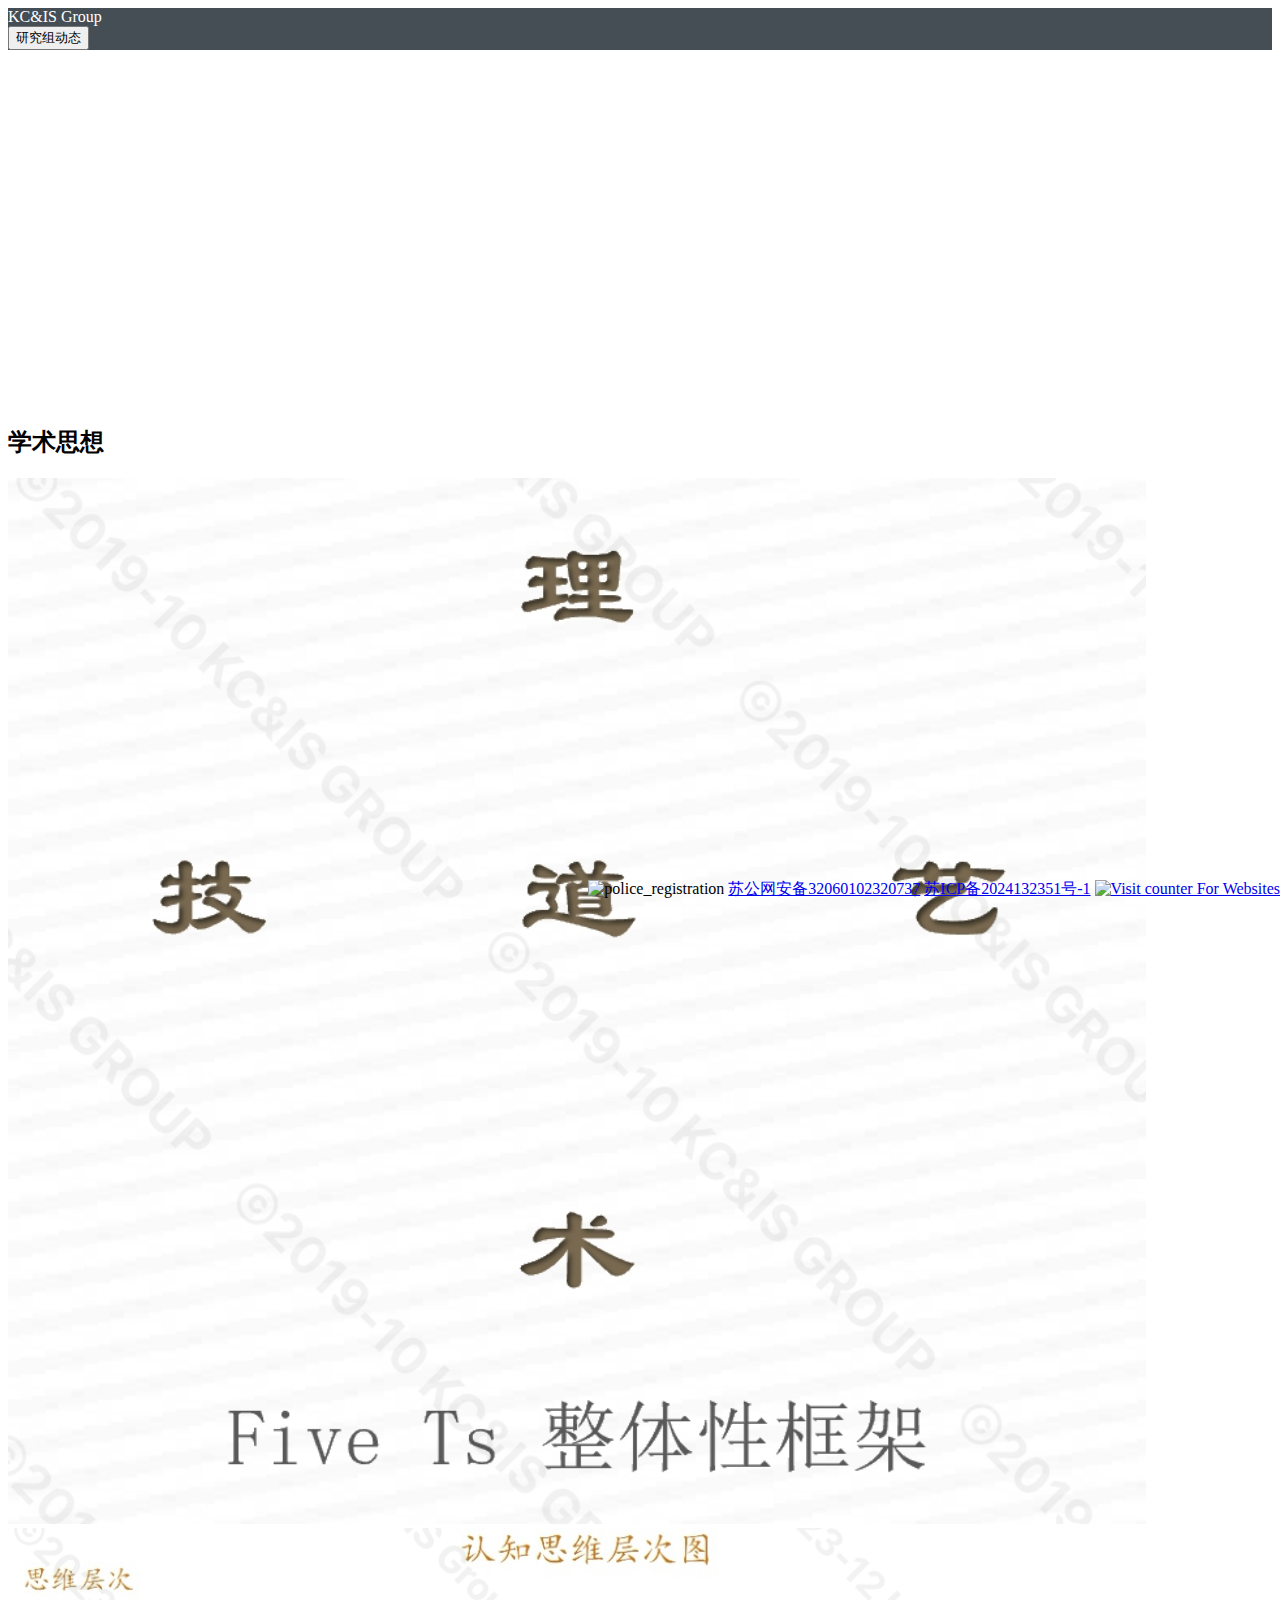
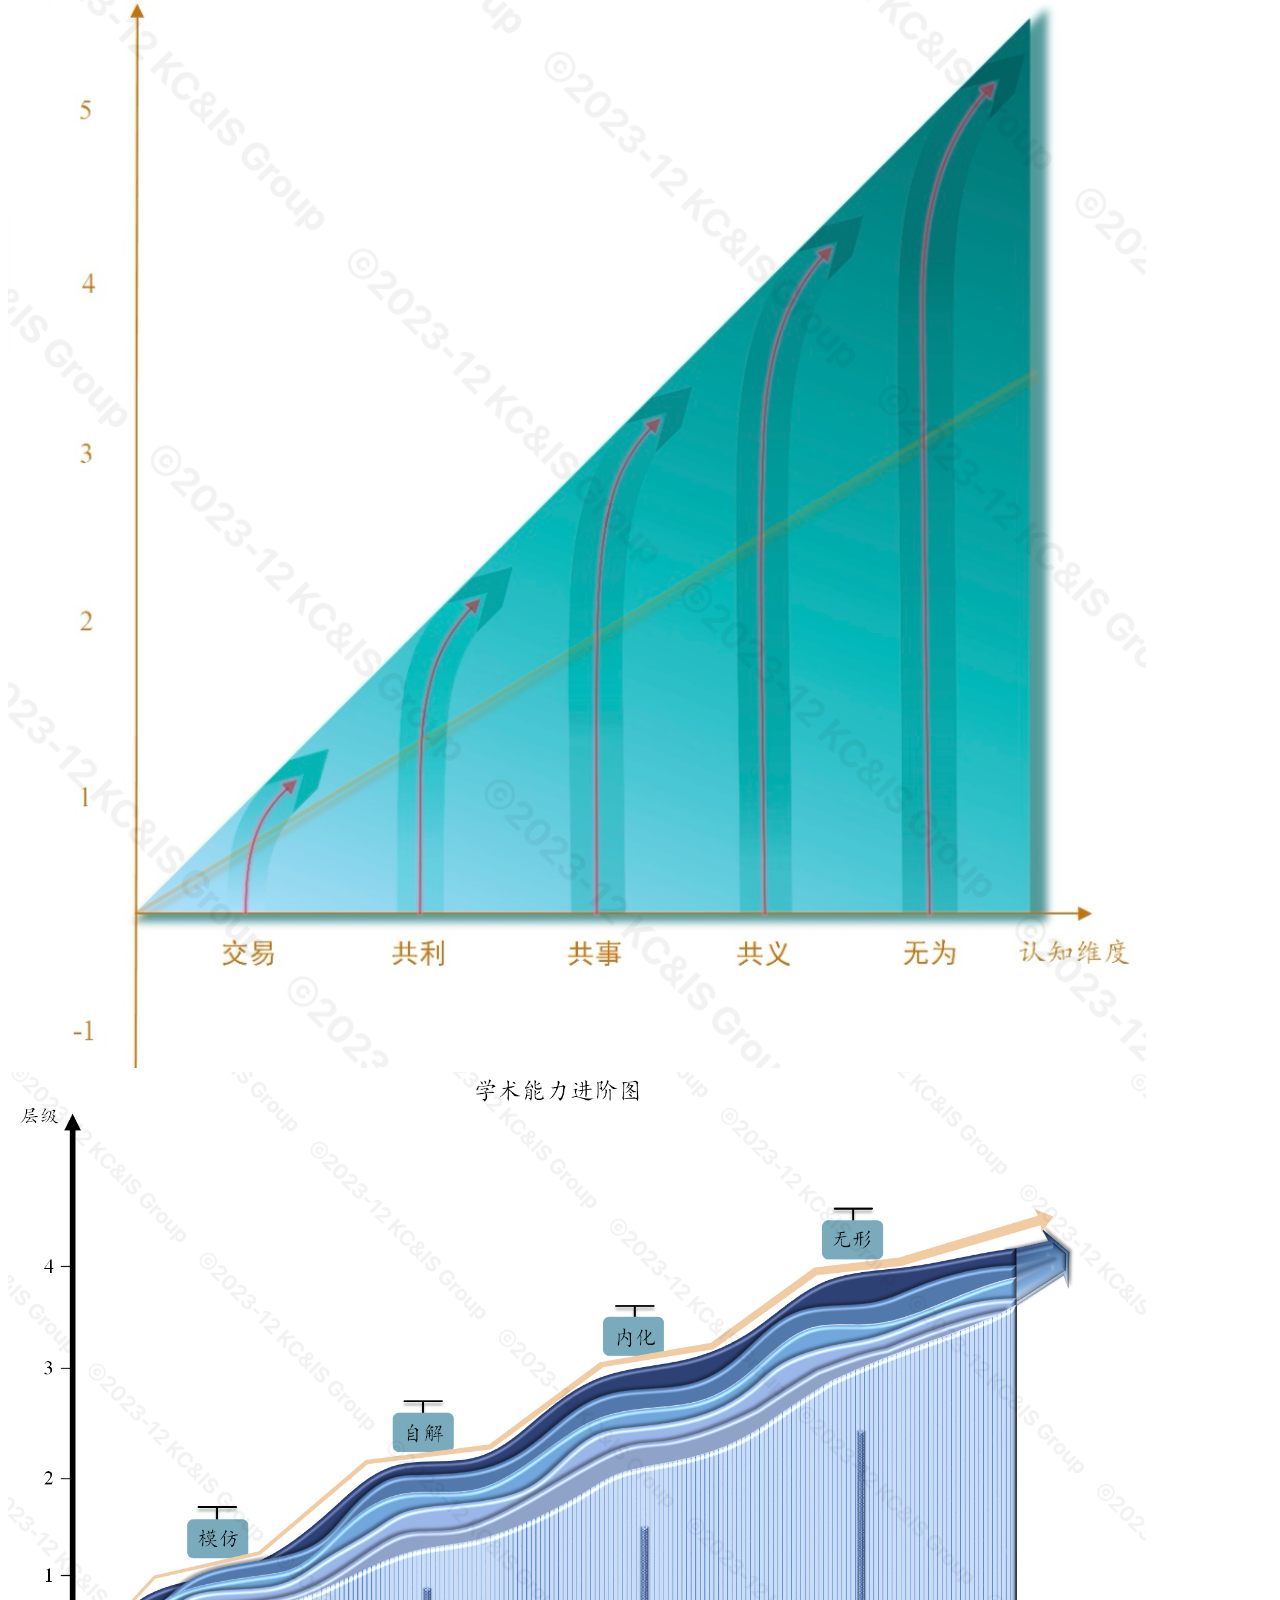
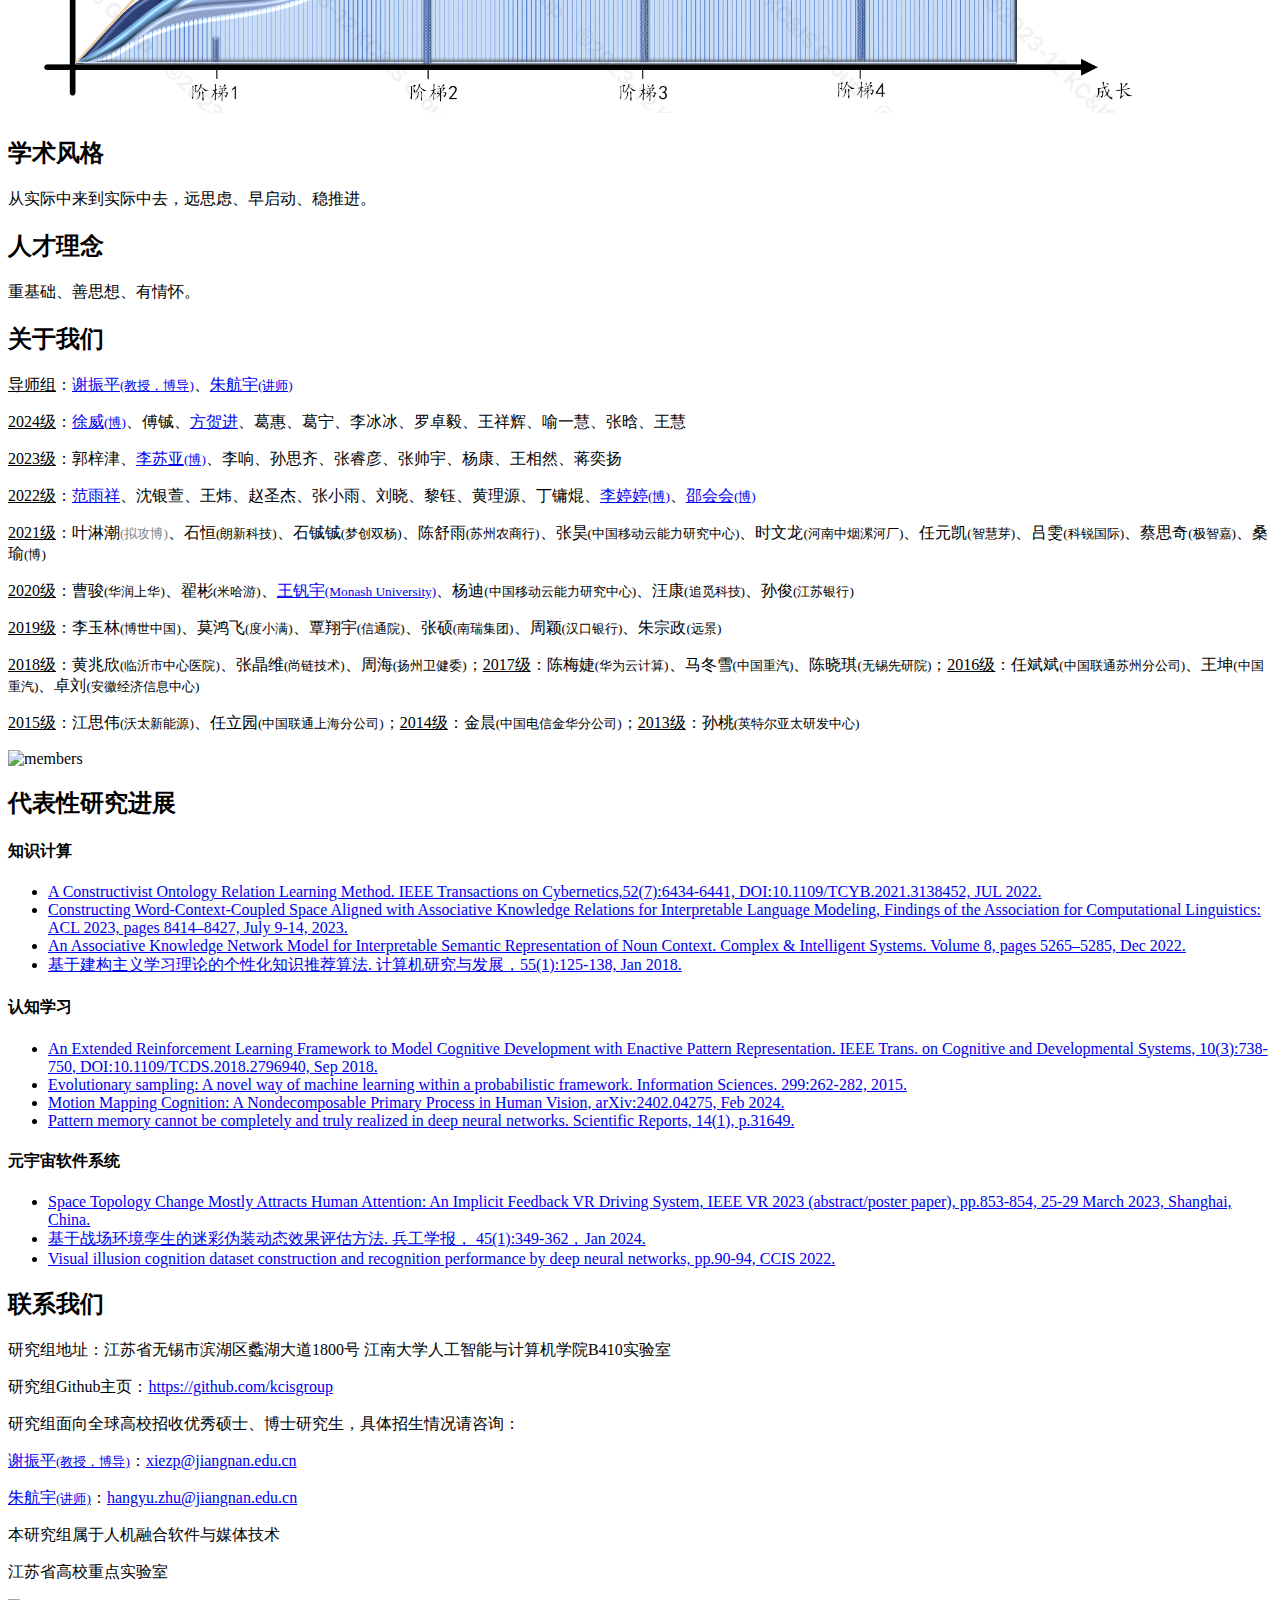
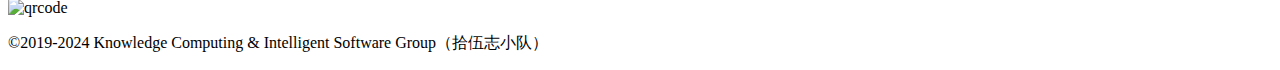
==== index.html @ 14004ed8 "Update member information." ====
<!DOCTYPE html>
<html lang="zh">
  <head>
    <meta charset="utf-8">
    <meta http-equiv="X-UA-Compatible" content="IE=edge">
    <title>KC&IS Group</title>
    <meta name="description" content="">
    <meta name="viewport" content="width=device-width, initial-scale=1">
    <meta name="robots" content="all,follow">
    <!-- Bootstrap CSS-->
    <link rel="stylesheet" href="vendor/bootstrap/css/bootstrap.min.css">
    <!-- Lightbox-->
    <link rel="stylesheet" href="vendor/lightbox2/css/lightbox.min.css">
    <!-- Parallax-->
    <link rel="stylesheet" href="vendor/onepage-scroll/onepage-scroll.css">
    <!-- theme stylesheet-->
    <link rel="stylesheet" href="css/style.blue.css" id="theme-stylesheet">
    <!-- Custom stylesheet - for your changes-->
    <link rel="stylesheet" href="css/custom.css">
    <!-- Favicon-->
    <link rel="icon" type="image/x-icon" href="/img/favicon.ico">
    <!-- Maintainer: Yuxiang Fan(2024-)-->
  </head>
  <body>
    <header class="navbar fixed-top" style="background-color: #454d55">
      <div class="navbar-brand" style="color: white">
        KC&IS Group
      </div>
      <div class="nav-item">
        <a href="/blog" target="_blank"><button class="btn btn-primary">研究组动态</button></a>
      </div>
    </header>
    <div class="main">
      <section class="bg-cover bg-center hero">
        <div id="title" class="position-relative z-index-1" style="opacity: 0.0; margin-right: 20px; margin-bottom: 20px">
          <div class="container text-left text-white">
            <p class="lead">Knowledge Computing & Intelligent Software Group</p>
            <h1 class="text-uppercase" style="font-size: 50pt">知识计算与智能软件研究组</h1>
          </div>
          <div class="container text-right">
            <img src="img/logo.png"  alt="logo" style="padding-top: 10%; width:40%;"/>
          </div>
        </div>
        <div class="scroll-btn link-scroll"><i class="fas fa-angle-double-down"></i></div>
      </section>
      <section>
        <div class="d-flex h-100 justify-content-center align-items-center">
          <div class="container-fluid mx-5">
            <div class="text-center mt-5">
              <h2 class="lined">学术思想</h2>
            </div>
            <div class="row justify-content-center align-items-center">
              <div class="col-md-4">
                <img src="img/concept_1.png" alt="concept_1" style="width: 90%"/>
              </div>
              <div class="col-md-4">
                <img src="img/concept_2.png" alt="concept_2" style="width: 90%"/>
              </div>
              <div class=" col-md-4">
                <img src="img/concept_3.png" alt="concept_3" style="width: 90%"/>
              </div>
            </div>
            <div class="row justify-content-center mt-4">
              <div class="col-md">
                <h2 class="lined text-center">学术风格</h2>
                <div class="container text-center">
                  <p>从实际中来到实际中去，远思虑、早启动、稳推进。</p>
                </div>
              </div>
              <div class="col-md">
                <h2 class="lined text-center">人才理念</h2>
                <div class="container text-center">
                  <p>重基础、善思想、有情怀。</p>
                </div>
              </div>
            </div>
          </div>
        </div>
      </section>
      <section class="bg-gray">
        <div class="d-flex h-100 justify-content-center align-items-center">
          <div class="container-fluid mx-5">
            <div class="row align-items-center">
              <div class="col-lg-9 mb-lg-0">
                <header class="text-center">
                  <h2 class="lined">关于我们</h2>
                </header>
                <p><u>导师组</u>：<a href="https://ai.jiangnan.edu.cn/info/1013/1511.htm" target="_blank">谢振平<small>(教授，博导)</small></a>、<a href="https://ai.jiangnan.edu.cn/info/1081/2945.htm" target="_blank">朱航宇<small>(讲师)</small></a></p>
                <p><u>2024级</u>：<a href="/blog/徐威/" target="_blank">徐威<small>(博)</small></a>、傅铖、<a href="https://xianyu39.github.io/blog/" target="_blank">方贺进</a>、葛惠、葛宁、李冰冰、罗卓毅、王祥辉、喻一慧、张晗、王慧</p>
                <p><u>2023级</u>：郭梓津、<a href="/blog/李苏亚/" target="_blank">李苏亚<small>(博)</small></a>、李响、孙思齐、张睿彦、张帅宇、杨康、王相然、蒋奕扬</p>
                <p><u>2022级</u>：<a href="/blog/范雨祥/" target="_blank">范雨祥</a>、沈银萱、王炜、赵圣杰、张小雨、刘晓、黎钰、黄理源、丁镛焜、<a href="/blog/李婷婷/" target="_blank">李婷婷<small>(博)</small></a>、<a href="/blog/邵会会/" target="_blank">邵会会<small>(博)</small></a></p>
                <p><u>2021级</u>：叶淋潮<small style="color: gray">(拟攻博)</small>、石恒<small>(朗新科技)</small>、石铖铖<small>(梦创双杨)</small>、陈舒雨<small>(苏州农商行)</small>、张昊<small>(中国移动云能力研究中心)</small>、时文龙<small>(河南中烟漯河厂)</small>、任元凯<small>(智慧芽)</small>、吕雯<small>(科锐国际)</small>、蔡思奇<small>(极智嘉)</small>、桑瑜<small>(博)</small></p>
                <p><u>2020级</u>：曹骏<small>(华润上华)</small>、翟彬<small>(米哈游)</small>、<a href="https://fanyuuwang.github.io" target="_blank">王钒宇<small>(Monash University)</small></a>、杨迪<small>(中国移动云能力研究中心)</small>、汪康<small>(追觅科技)</small>、孙俊<small>(江苏银行)</small></p>
                <p><u>2019级</u>：李玉林<small>(博世中国)</small>、莫鸿飞<small>(度小满)</small>、覃翔宇<small>(信通院)</small>、张硕<small>(南瑞集团)</small>、周颖<small>(汉口银行)</small>、朱宗政<small>(远景)</small></p>
                <p><u>2018级</u>：黄兆欣<small>(临沂市中心医院)</small>、张晶维<small>(尚链技术)</small>、周海<small>(扬州卫健委)</small>；<u>2017级</u>：陈梅婕<small>(华为云计算)</small>、马冬雪<small>(中国重汽)</small>、陈晓琪<small>(无锡先研院)</small>；<u>2016级</u>：任斌斌<small>(中国联通苏州分公司)</small>、王坤<small>(中国重汽)</small>、卓刘<small>(安徽经济信息中心)</small></p>
                <p><u>2015级</u>：江思伟<small>(沃太新能源)</small>、任立园<small>(中国联通上海分公司)</small>；<u>2014级</u>：金晨<small>(中国电信金华分公司)</small>；<u>2013级</u>：孙桃<small>(英特尔亚太研发中心)</small></p>
              </div>
              <div class="col-lg-3"><img src="img/member.jpg" alt="members" class="img-fluid rounded-circle d-block mx-auto"></div>
            </div>
          </div>
        </div>
      </section>
      <section>
        <div class="d-flex h-100 justify-content-center align-items-center mx-3">
          <div class="container-fluid">
            <header class="text-center mb-5">
              <h2 class="lined">代表性研究进展</h2>
            </header>
            <div class="row">
              <div class="col-md-4">
                <h4 class="lined lined-compact text-center">知识计算</h4>
                <ul>
                  <li><a href="/blog/a-constructivist-ontology-relation-learning-method/" target="_blank">A Constructivist Ontology Relation Learning Method. IEEE Transactions on Cybernetics,52(7):6434-6441, DOI:10.1109/TCYB.2021.3138452, JUL 2022.</a></li>
                  <li><a href="/blog/constructing-word-context-coupled-space-aligned-with-associative-knowledge-relations-for-interpretable-language-modeling/" target="_blank">Constructing Word-Context-Coupled Space Aligned with Associative Knowledge Relations for Interpretable Language Modeling, Findings of the Association for Computational Linguistics: ACL 2023, pages 8414–8427, July 9-14, 2023.</a></li>
                  <li><a href="/blog/an-associative-knowledge-network-model-for-interpretable-semantic-representation-of-noun-context/" target="_blank">An Associative Knowledge Network Model for Interpretable Semantic Representation of Noun Context. Complex & Intelligent Systems. Volume 8, pages 5265–5285, Dec 2022.</a></li>
                  <li><a href="/blog/基于建构主义学习理论的个性化知识推荐算法/" target="_blank">基于建构主义学习理论的个性化知识推荐算法. 计算机研究与发展，55(1):125-138, Jan 2018.</a></li>
                </ul>
              </div>
              <div class="col-md-4">
                <h4 class="lined lined-compact text-center">认知学习</h4>
                <ul>
                  <li><a href="/blog/an-extended-reinforcement-learning-framework-to-model-cognitive-development-with-enactive-pattern-representation/" target="_blank">An Extended Reinforcement Learning Framework to Model Cognitive Development with Enactive Pattern Representation. IEEE Trans. on Cognitive and Developmental Systems, 10(3):738-750, DOI:10.1109/TCDS.2018.2796940, Sep 2018.</a></li>
                  <li><a href="/blog/evolutionary-sampling-a-novel-way-of-machine-learning-within-a-probabilistic-framework/" target="_blank">Evolutionary sampling: A novel way of machine learning within a probabilistic framework. Information Sciences. 299:262-282, 2015.</a></li>
                  <li><a href="/blog/motion-mapping-cognition-a-nondecomposable-primary-process-in-human-vision/" target="_blank">Motion Mapping Cognition: A Nondecomposable Primary Process in Human Vision, arXiv:2402.04275, Feb 2024.</a></li>
                  <li><a href="/blog/pattern-memory-cannot-be-completely-and-truly-realized-in-deep-neural-networks/" target="_blank">Pattern memory cannot be completely and truly realized in deep neural networks. Scientific Reports, 14(1), p.31649.</a></li>
                </ul>
              </div>
              <div class="col-md-4">
                <h4 class="lined lined-compact text-center">元宇宙软件系统</h4>
                <ul>
                  <li><a href="/blog/space-topology-change-mostly-attracts-human-attention-an-implicit-feedback-vr-driving-system/" target="_blank">Space Topology Change Mostly Attracts Human Attention: An Implicit Feedback VR Driving System, IEEE VR 2023 (abstract/poster paper), pp.853-854, 25-29 March 2023, Shanghai, China.</a></li>
                  <li><a href="/blog/基于战场环境孪生的迷彩伪装动态效果评估方法/" target="_blank">基于战场环境孪生的迷彩伪装动态效果评估方法. 兵工学报， 45(1):349-362，Jan 2024.</a></li>
                  <li><a href="/blog/visual-illusion-cognition-dataset-construction-and-recognition-performance-by-deep-neural-networks/" target="_blank">Visual illusion cognition dataset construction and recognition performance by deep neural networks, pp.90-94, CCIS 2022.</a></li>
                </ul>
              </div>
            </div>
          </div>
        </div>
      </section>
      <section class="bg-gray">
        <div class="d-flex h-100 align-items-center">
          <div class="container">
            <header class="text-center mb-5">
              <h2 class="text-uppercase lined">联系我们</h2>
            </header>
            <div class="row">
              <div class="col-lg-6">
                <p>研究组地址：江苏省无锡市滨湖区蠡湖大道1800号 江南大学人工智能与计算机学院B410实验室</p>
                <p>研究组Github主页：<a href="https://github.com/kcisgroup">https://github.com/kcisgroup</a></p>
                <p>研究组面向全球高校招收优秀硕士、博士研究生，具体招生情况请咨询：</p>
                <p><a href="https://ai.jiangnan.edu.cn/info/1013/1511.htm">谢振平<small>(教授，博导)</small></a>：<a href="mailto:xiezp@jiangnan.edu.cn">xiezp@jiangnan.edu.cn</a></p>
                <p><a href="https://ai.jiangnan.edu.cn/info/1081/2945.htm">朱航宇<small>(讲师)</small></a>：<a href="mailto:hangyu.zhu@jiangnan.edu.cn">hangyu.zhu@jiangnan.edu.cn</a></p>
              </div>
              <div class="col-lg-4 container text-center">
                <p>本研究组属于人机融合软件与媒体技术</p>
                <p>江苏省高校重点实验室</p>
                <img src="img/qrcode.jpg" alt="qrcode" style="width: 70%" />
              </div>
            </div>
          </div>
          <div class="fixed-counter">
            <img src="img/police_registration.jpg" alt="police_registration" width="15px" />
            <a href="https://beian.mps.gov.cn/" rel="noreferrer" target="_blank">苏公网安备32060102320737</a >
            <a href="https://beian.miit.gov.cn/" target="_blank">苏ICP备2024132351号-1</a>
            <a href="https://www.hitwebcounter.com" target="_blank">
              <img src="https://hitwebcounter.com/counter/counter.php?page=16559920&style=0005&nbdigits=5&type=page&initCount=0" title="Counter Widget" Alt="Visit counter For Websites" />
            </a>
          </div>
        </div>
      </section>
      <footer class="mb-3 ml-2 fixed-bottom">
        <div class="row">
          <div class="col-lg-6 text-center text-lg-left">
            <p class="font-italic text-gray">&copy;2019-2024 Knowledge Computing & Intelligent Software Group（拾伍志小队）</p>
          </div>
        </div>
      </footer>
    </div>
    <!-- JavaScript files-->
    <script src="vendor/jquery/jquery.min.js"></script>
    <script src="vendor/bootstrap/js/bootstrap.bundle.min.js"></script>
    <script>
      $(document).ready(function(){
        $("#title").animate({
          opacity: '1.0',
          left: '20px',
          top: '20px'
        }, 1500);
      });
    </script>
    <script src="vendor/onepage-scroll/jquery.onepage-scroll.min.js"></script>
    <script src="vendor/lightbox2/js/lightbox.min.js"></script>
    <script src="js/front.js"></script>
  </body>
</html>
---- css/custom.css ----
/* your styles go here */
.fixed-counter {
    position: absolute;
    bottom: 0;
    right: 0;
    width: auto;
    height: auto;
}
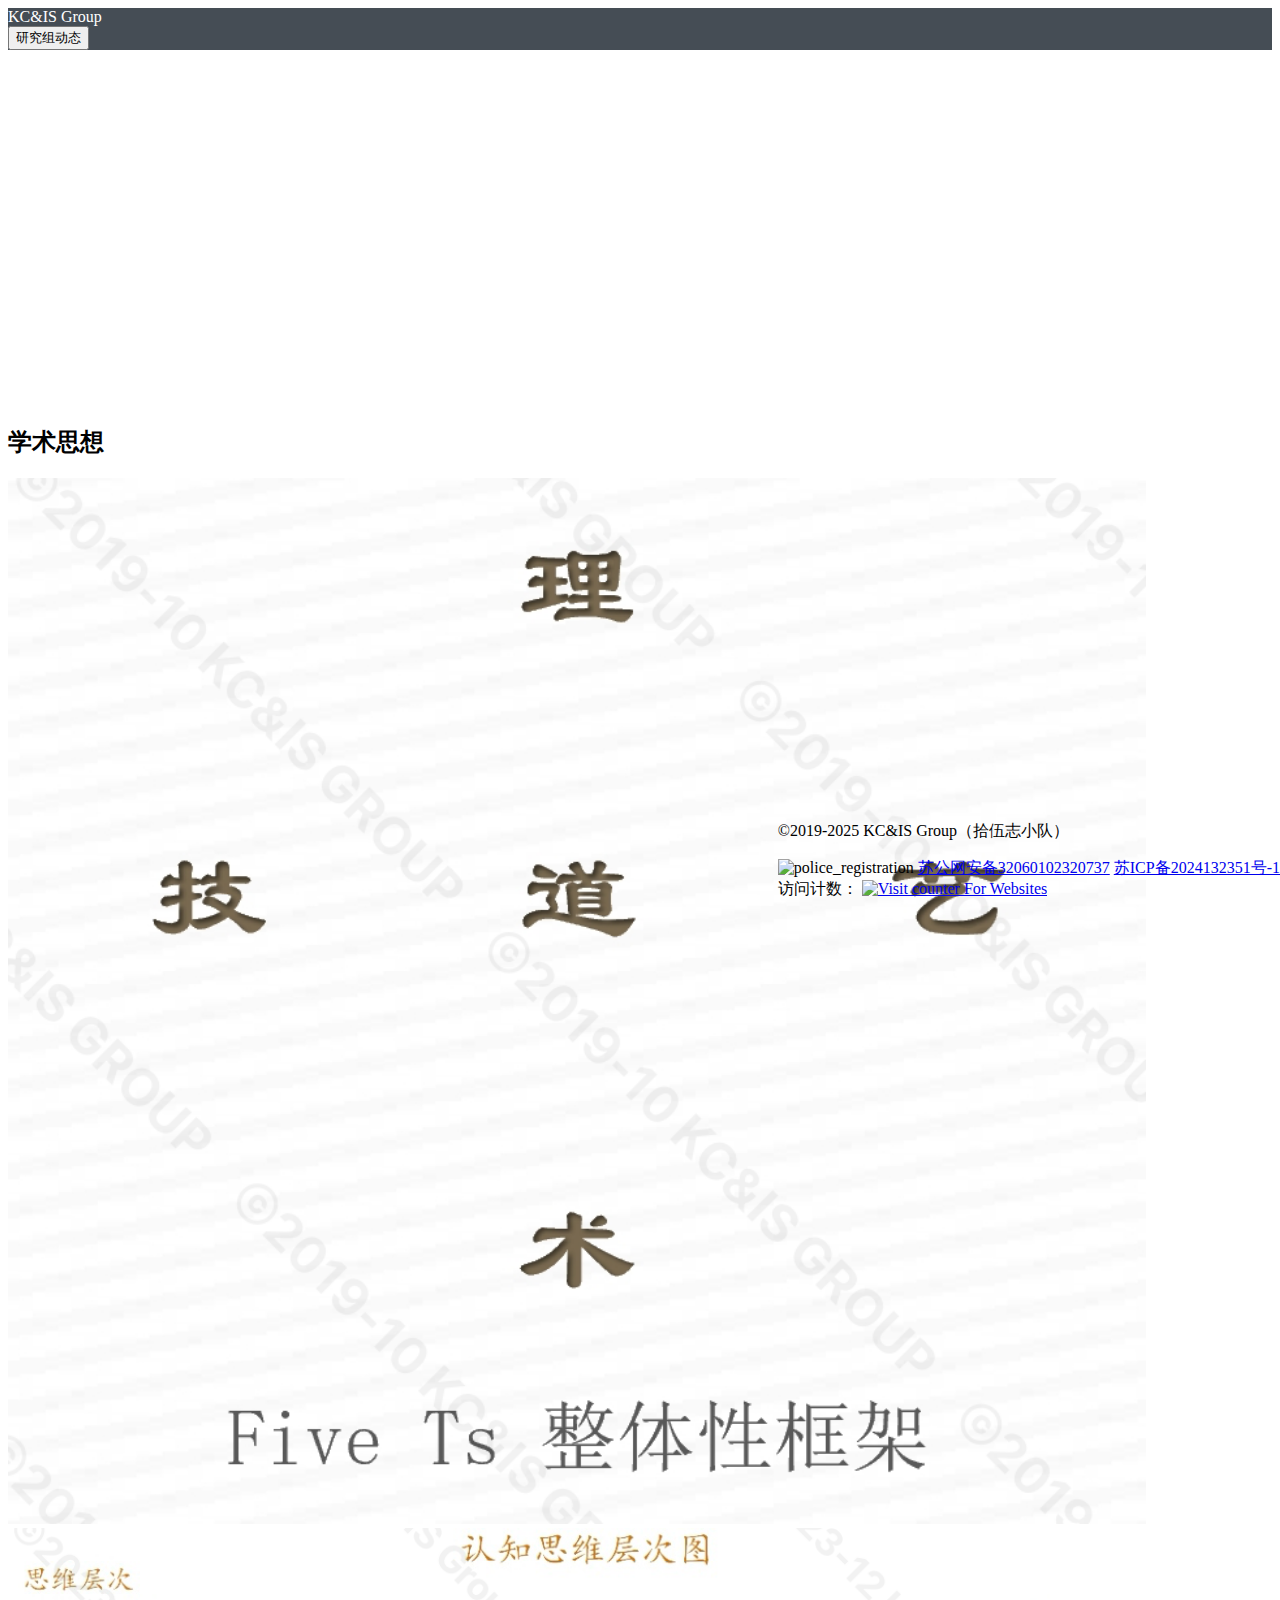
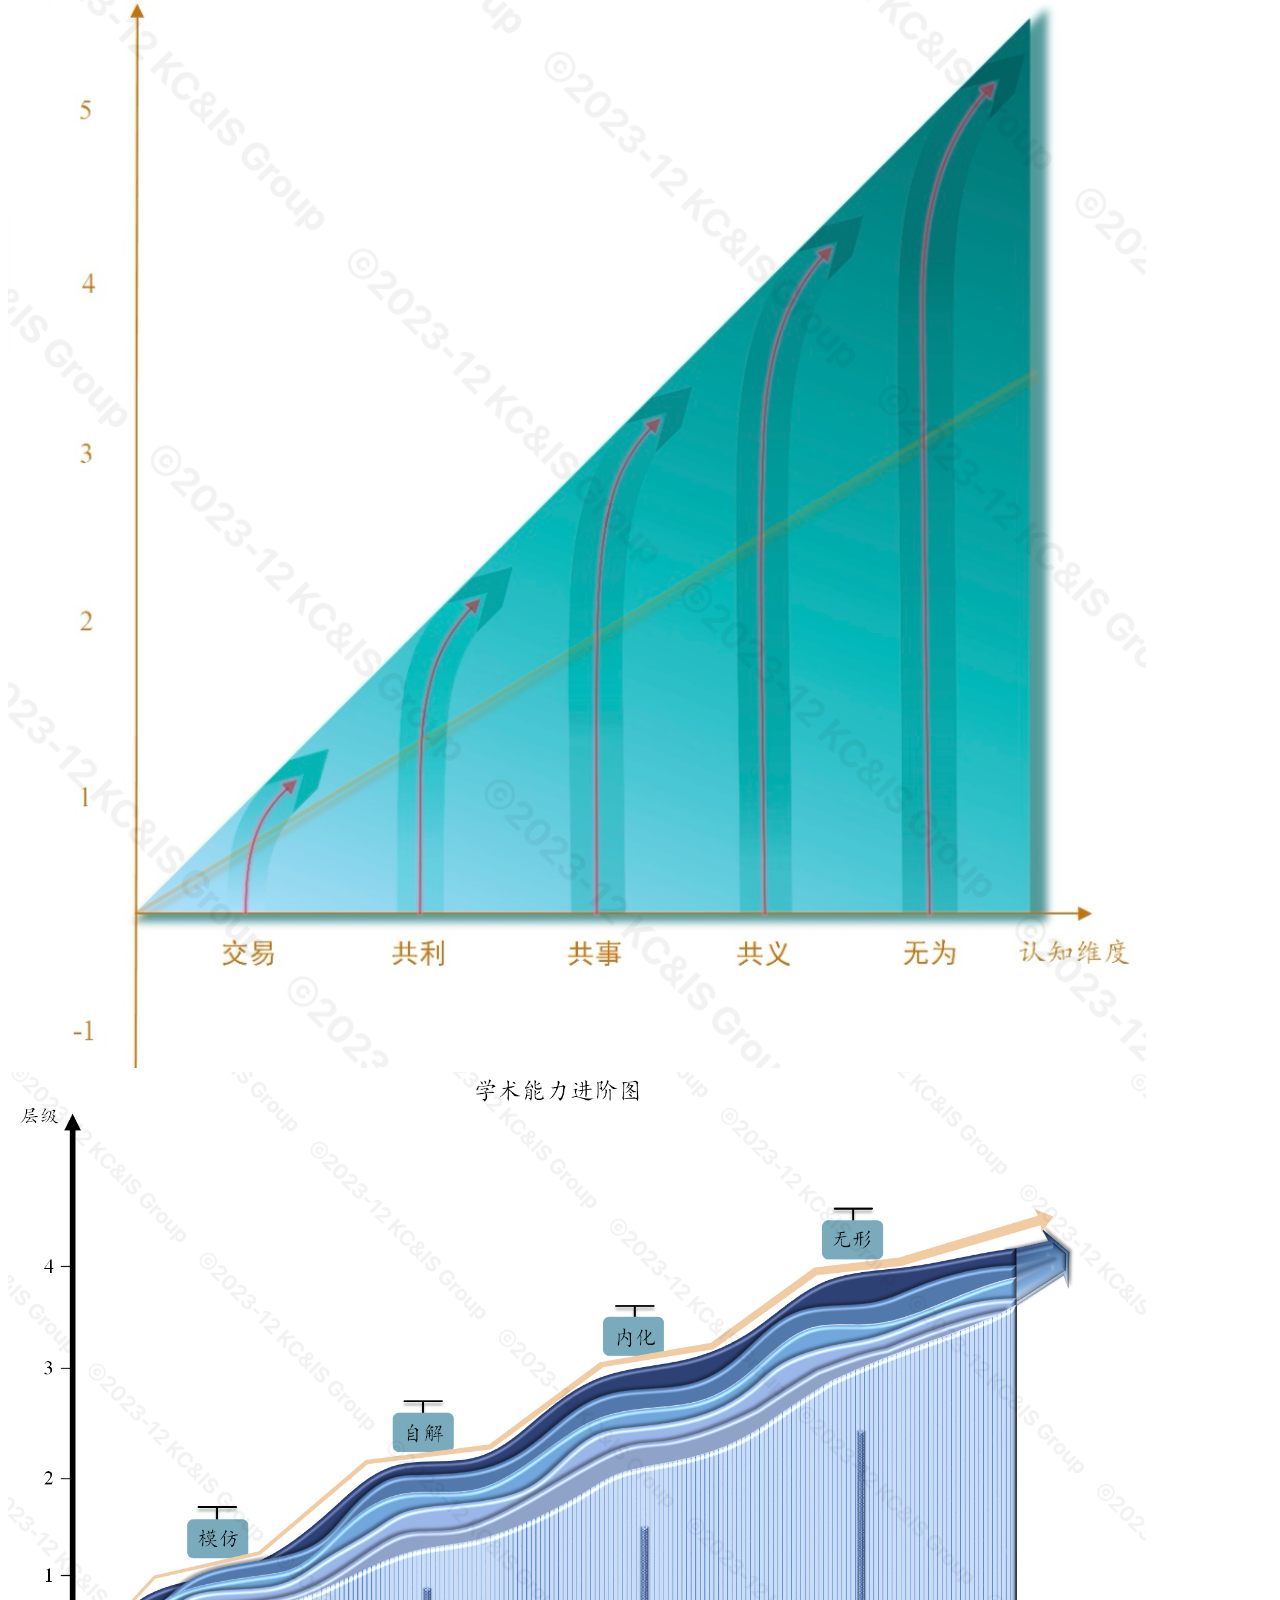
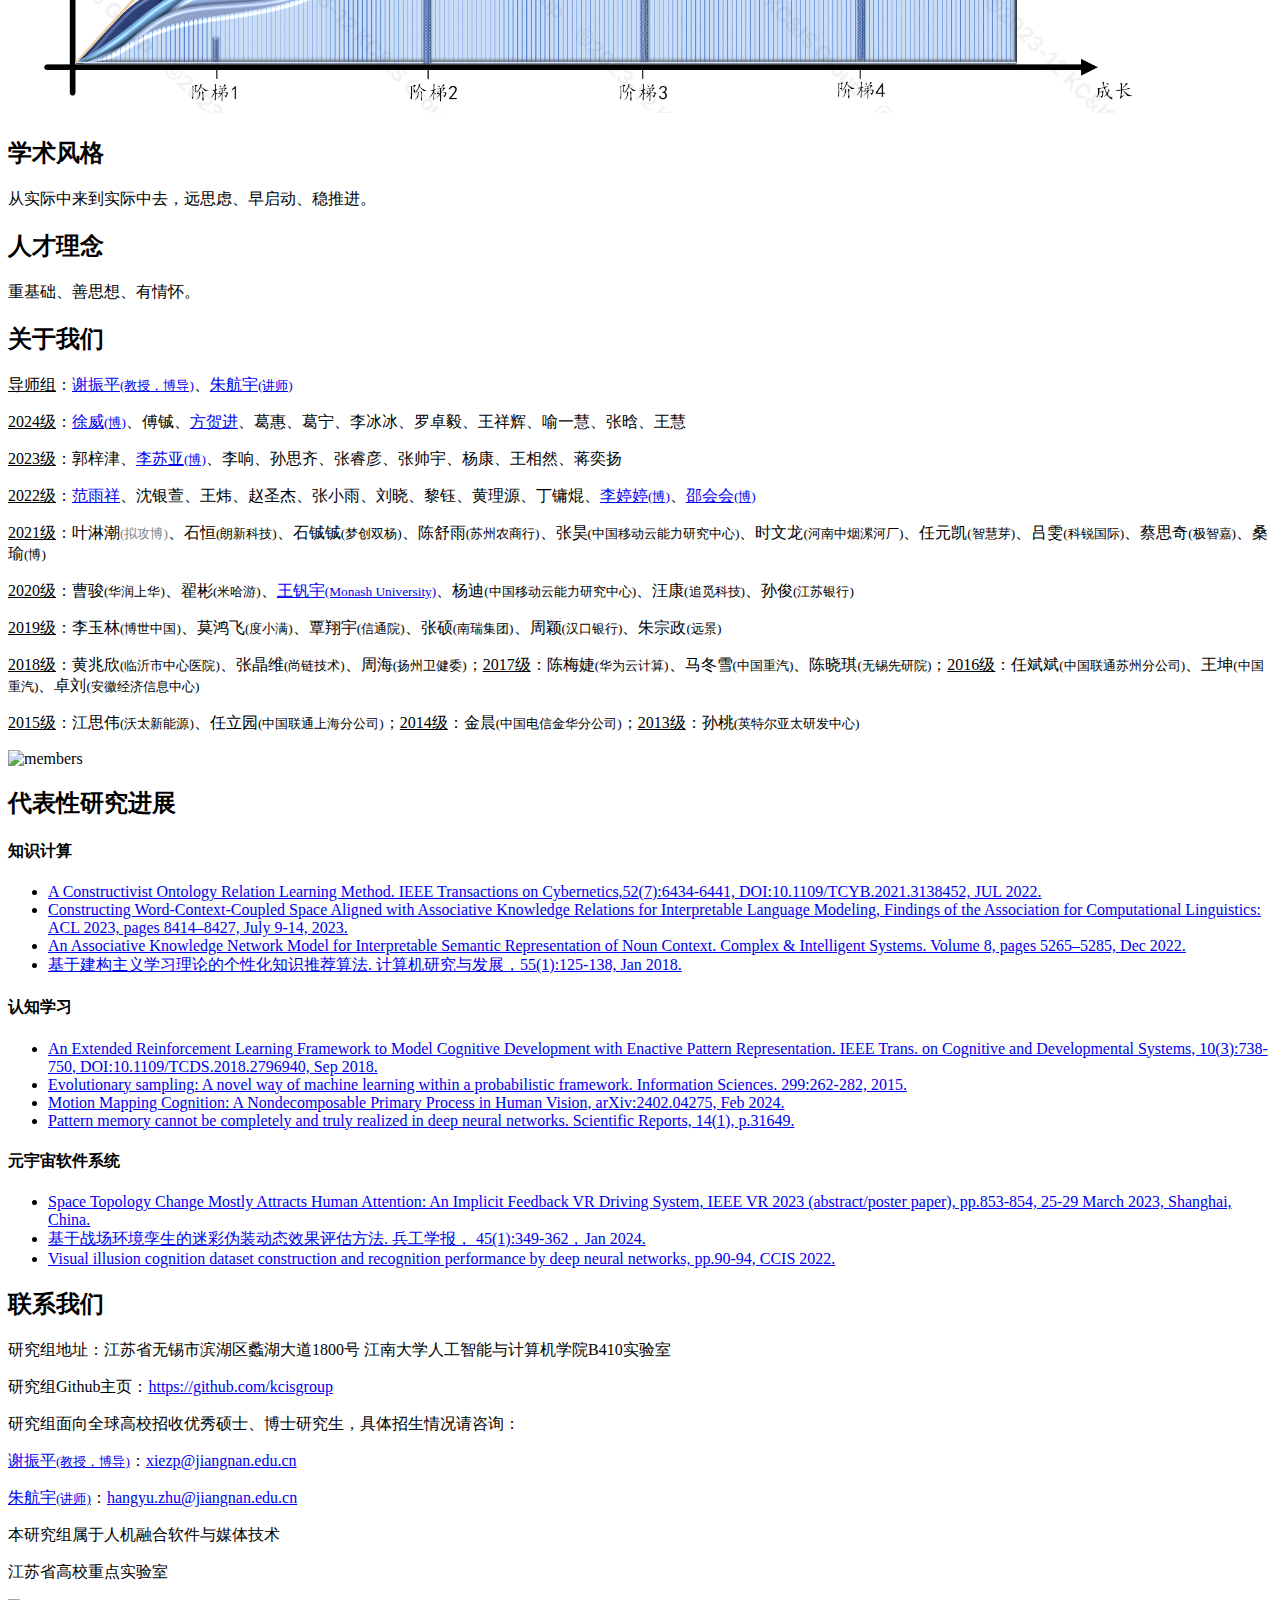
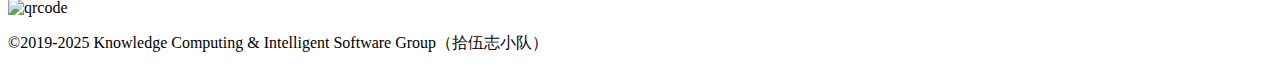
==== commit 2d0f348e: "Minor footer style fix." ====
--- a/index.html
+++ b/index.html
@@ -158,20 +158,28 @@
               </div>
             </div>
           </div>
-          <div class="fixed-counter">
-            <img src="img/police_registration.jpg" alt="police_registration" width="15px" />
-            <a href="https://beian.mps.gov.cn/" rel="noreferrer" target="_blank">苏公网安备32060102320737</a >
-            <a href="https://beian.miit.gov.cn/" target="_blank">苏ICP备2024132351号-1</a>
-            <a href="https://www.hitwebcounter.com" target="_blank">
-              <img src="https://hitwebcounter.com/counter/counter.php?page=16559920&style=0005&nbdigits=5&type=page&initCount=0" title="Counter Widget" Alt="Visit counter For Websites" />
-            </a>
-          </div>
-        </div>
-      </section>
-      <footer class="mb-3 ml-2 fixed-bottom">
+          <div class="fixed-counter text-right small">
+            <div class="d-block d-lg-none">
+              <p class="font-italic text-gray">&copy;2019-2025 KC&IS Group（拾伍志小队）</p>
+            </div>
+            <div>
+              <img src="img/police_registration.jpg" alt="police_registration" width="15px" />
+              <a href="https://beian.mps.gov.cn/" rel="noreferrer" target="_blank">苏公网安备32060102320737</a >
+              <a href="https://beian.miit.gov.cn/" target="_blank">苏ICP备2024132351号-1</a>
+            </div>
+            <div>
+              访问计数：
+              <a href="https://www.hitwebcounter.com" target="_blank">
+                <img src="https://hitwebcounter.com/counter/counter.php?page=16559920&style=0005&nbdigits=5&type=page&initCount=0" title="Counter Widget" Alt="Visit counter For Websites" />
+              </a>
+            </div>
+          </div>
+        </div>
+      </section>
+      <footer class="mb-3 ml-2 fixed-bottom d-none d-lg-block">
         <div class="row">
           <div class="col-lg-6 text-center text-lg-left">
-            <p class="font-italic text-gray">&copy;2019-2024 Knowledge Computing & Intelligent Software Group（拾伍志小队）</p>
+            <p class="font-italic text-gray">&copy;2019-2025 Knowledge Computing & Intelligent Software Group（拾伍志小队）</p>
           </div>
         </div>
       </footer>
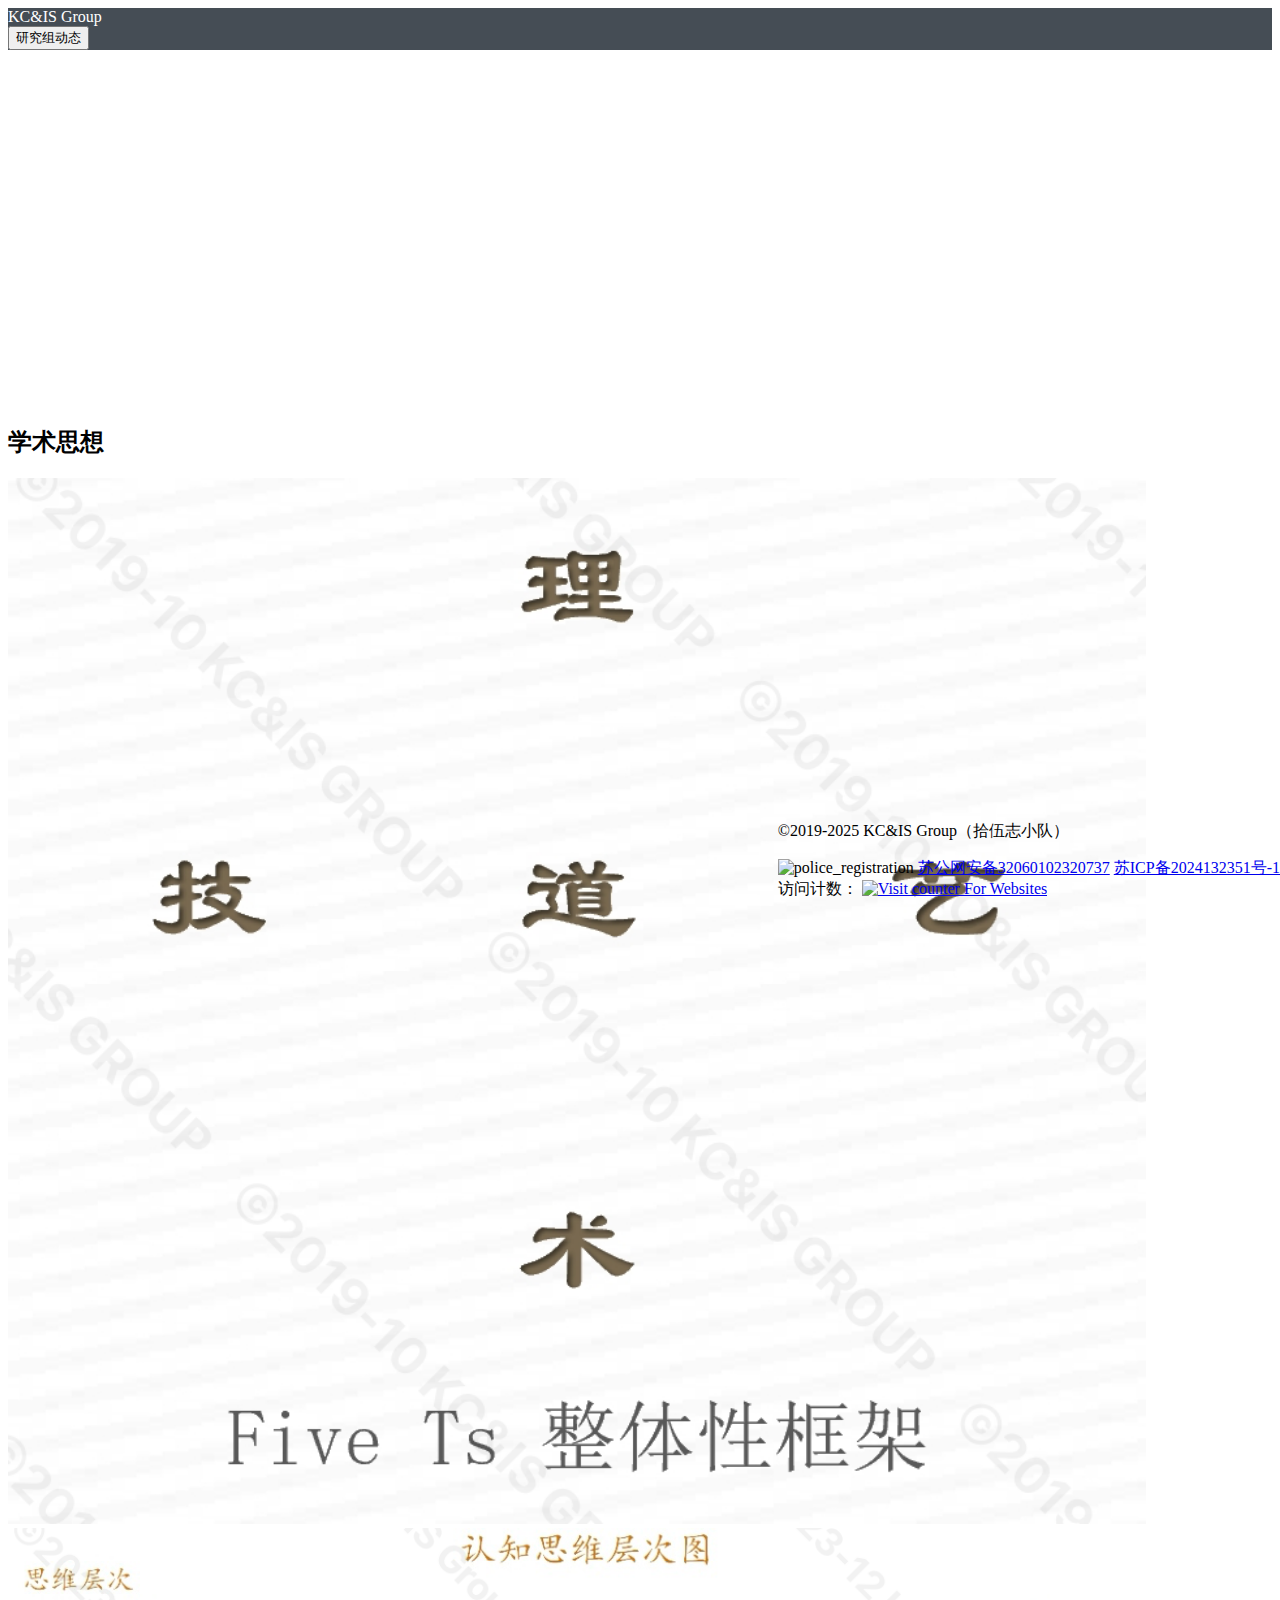
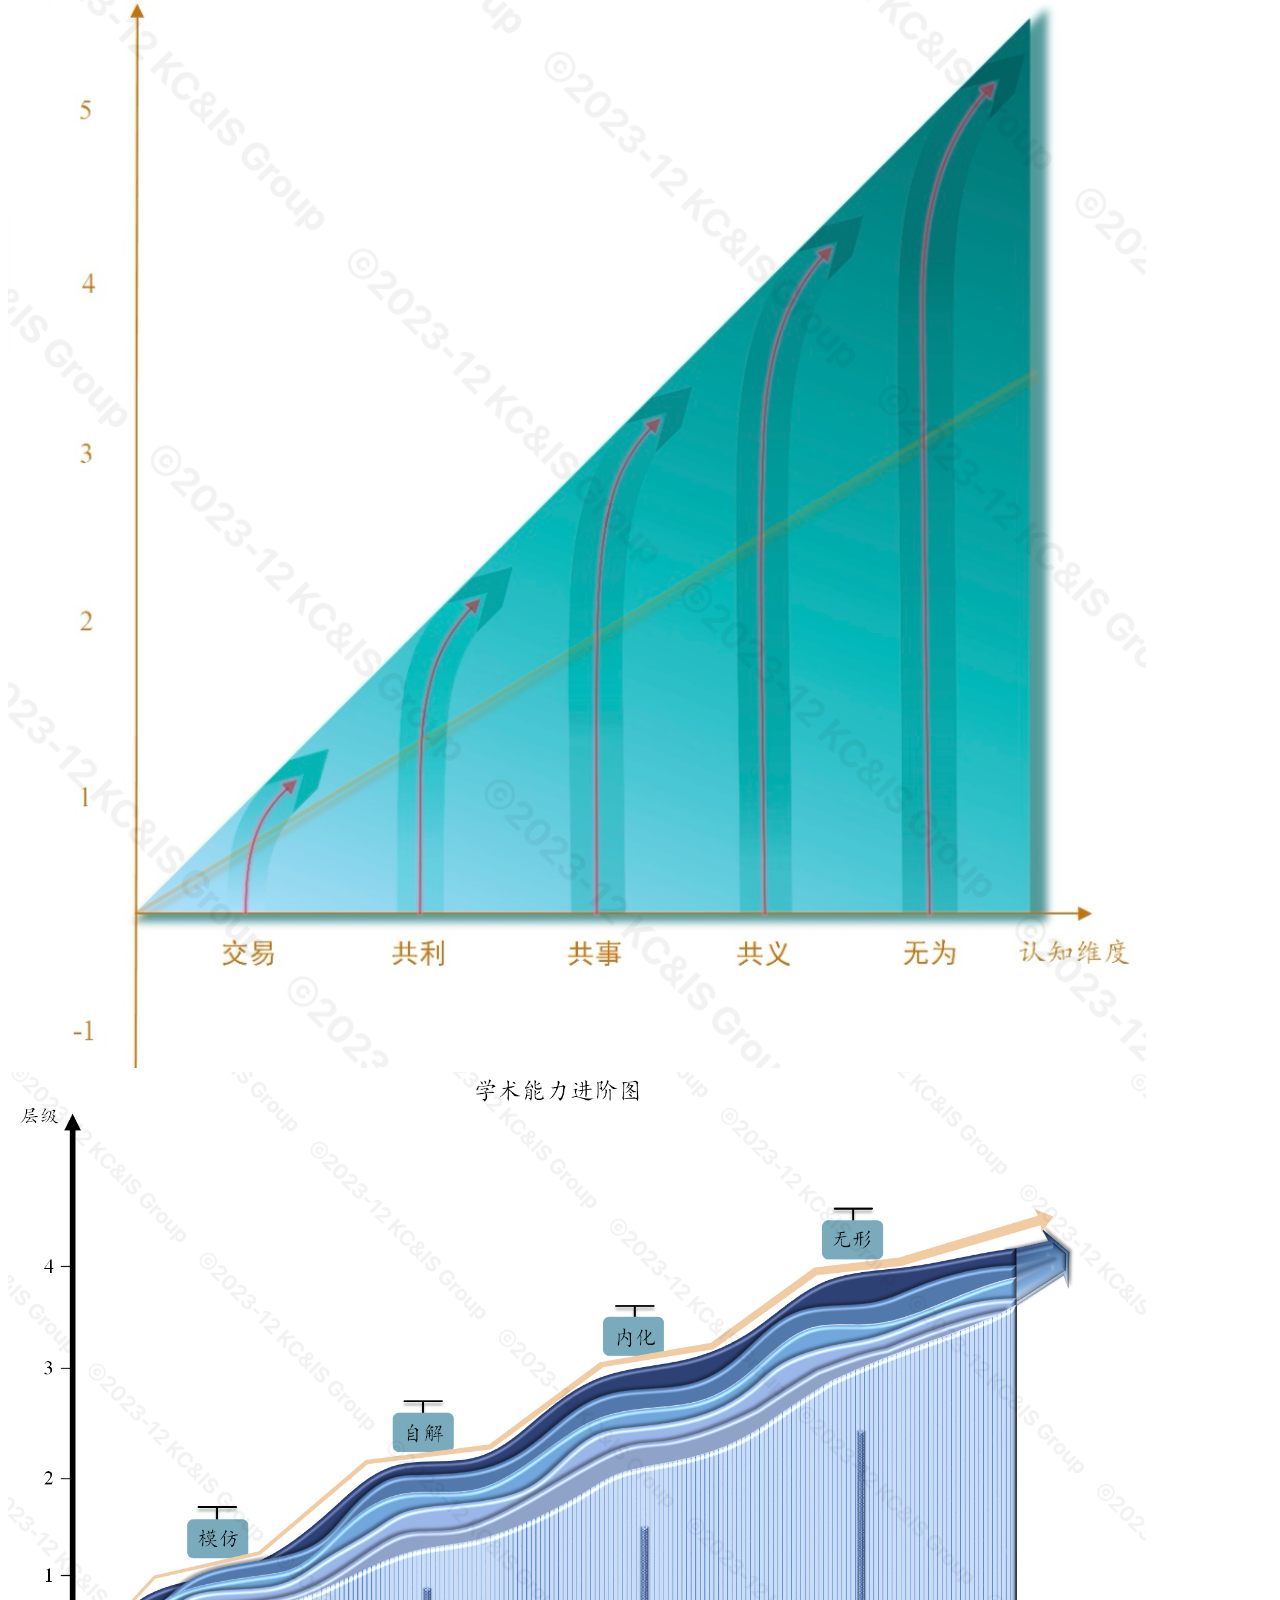
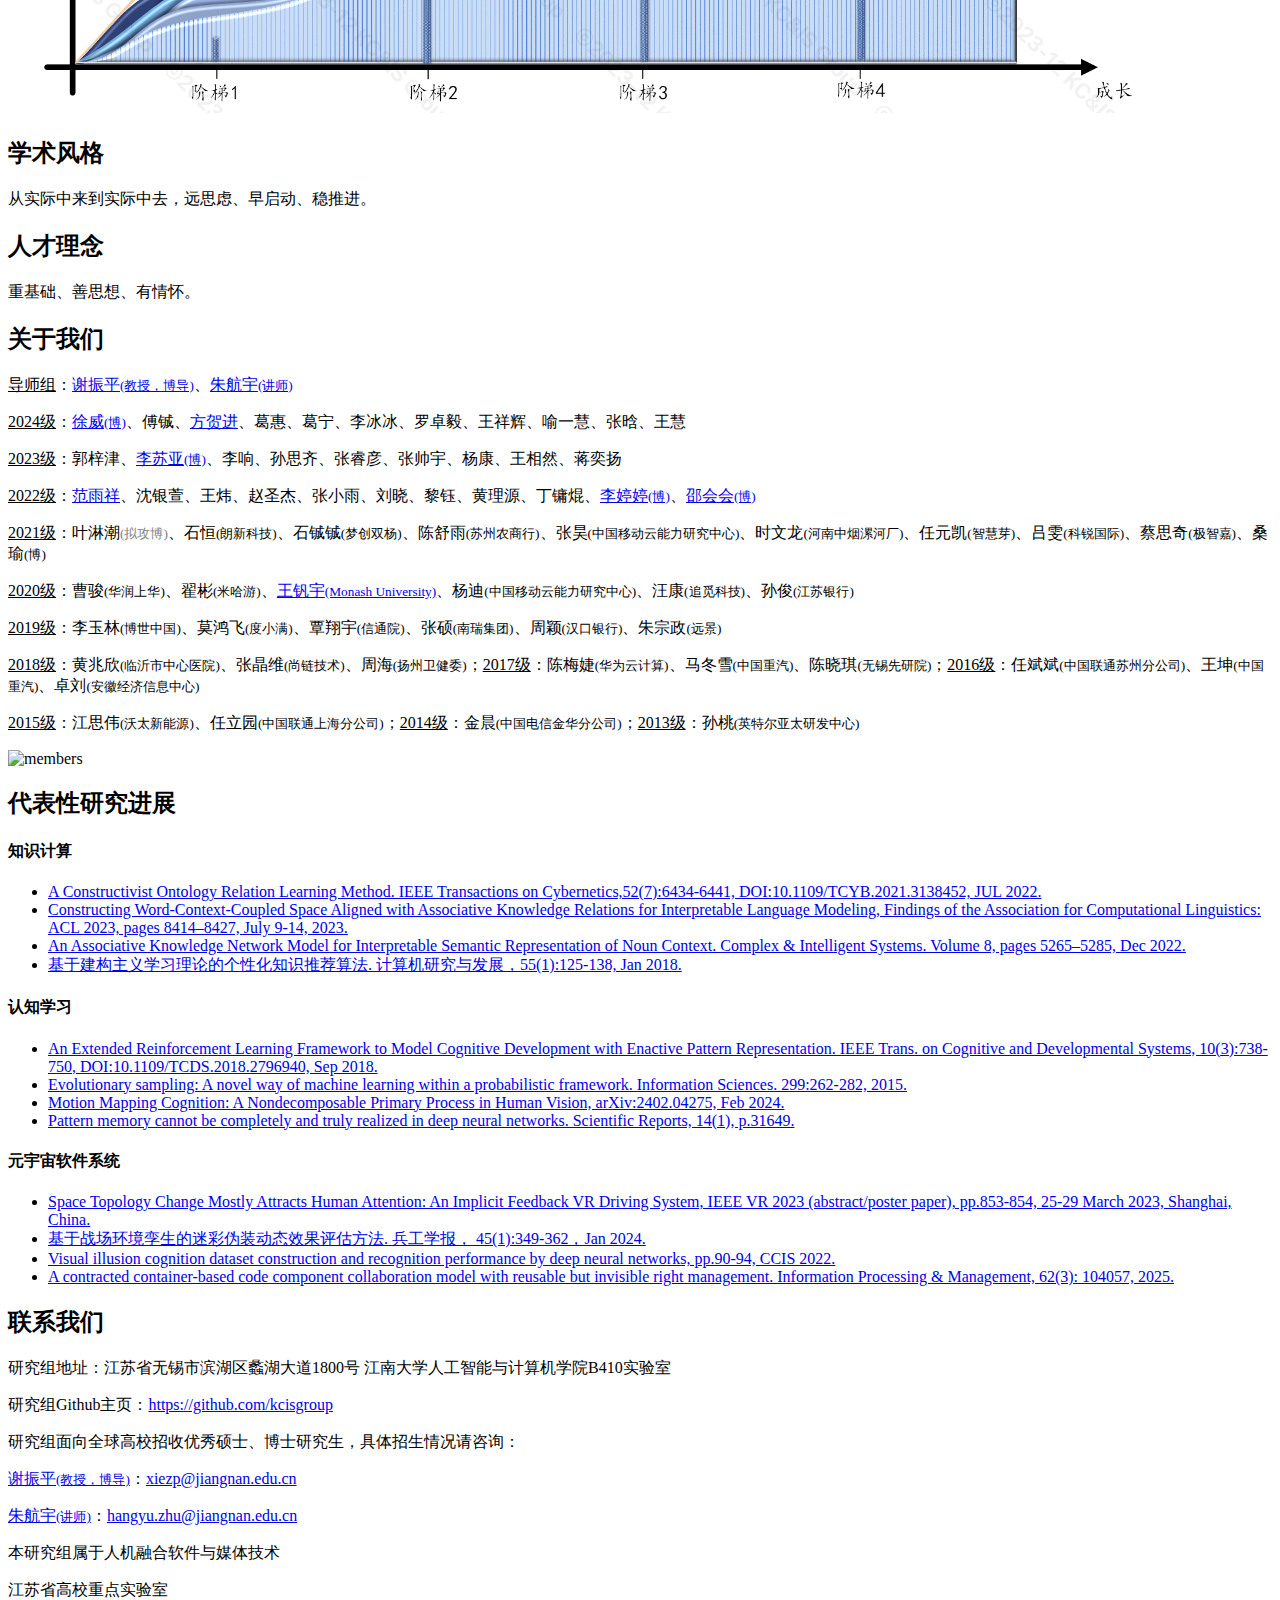
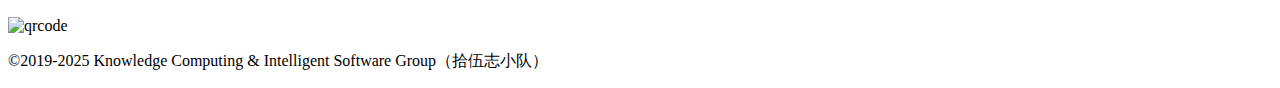
==== commit 4d828053: "Merge branch 'kcisgroup:main' into main" ====
--- a/index.html
+++ b/index.html
@@ -131,6 +131,7 @@
                   <li><a href="/blog/space-topology-change-mostly-attracts-human-attention-an-implicit-feedback-vr-driving-system/" target="_blank">Space Topology Change Mostly Attracts Human Attention: An Implicit Feedback VR Driving System, IEEE VR 2023 (abstract/poster paper), pp.853-854, 25-29 March 2023, Shanghai, China.</a></li>
                   <li><a href="/blog/基于战场环境孪生的迷彩伪装动态效果评估方法/" target="_blank">基于战场环境孪生的迷彩伪装动态效果评估方法. 兵工学报， 45(1):349-362，Jan 2024.</a></li>
                   <li><a href="/blog/visual-illusion-cognition-dataset-construction-and-recognition-performance-by-deep-neural-networks/" target="_blank">Visual illusion cognition dataset construction and recognition performance by deep neural networks, pp.90-94, CCIS 2022.</a></li>
+                  <li><a href="/blog/a-contracted-container-based-code-component-collaboration-model-with-reusable-but-invisible-right-management/" target="_blank">A contracted container-based code component collaboration model with reusable but invisible right management. Information Processing & Management, 62(3): 104057, 2025.</a></li>
                 </ul>
               </div>
             </div>
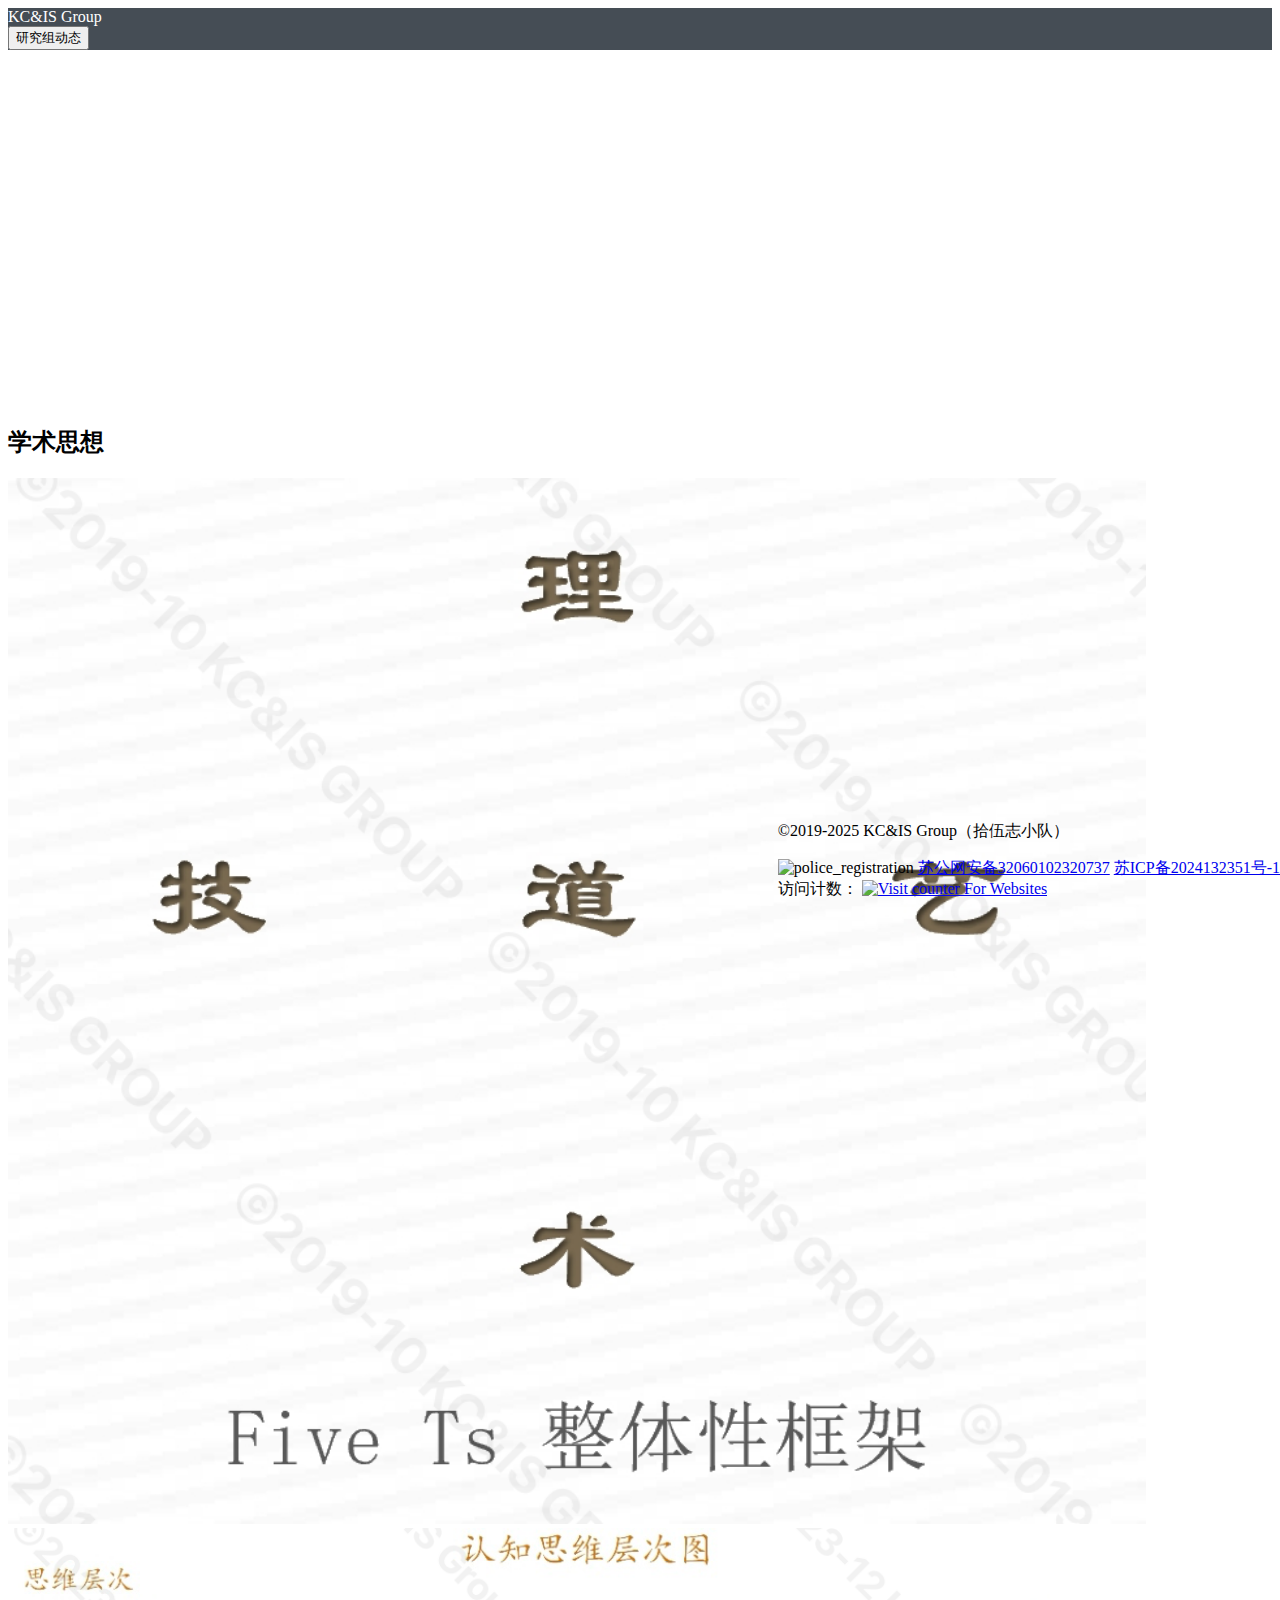
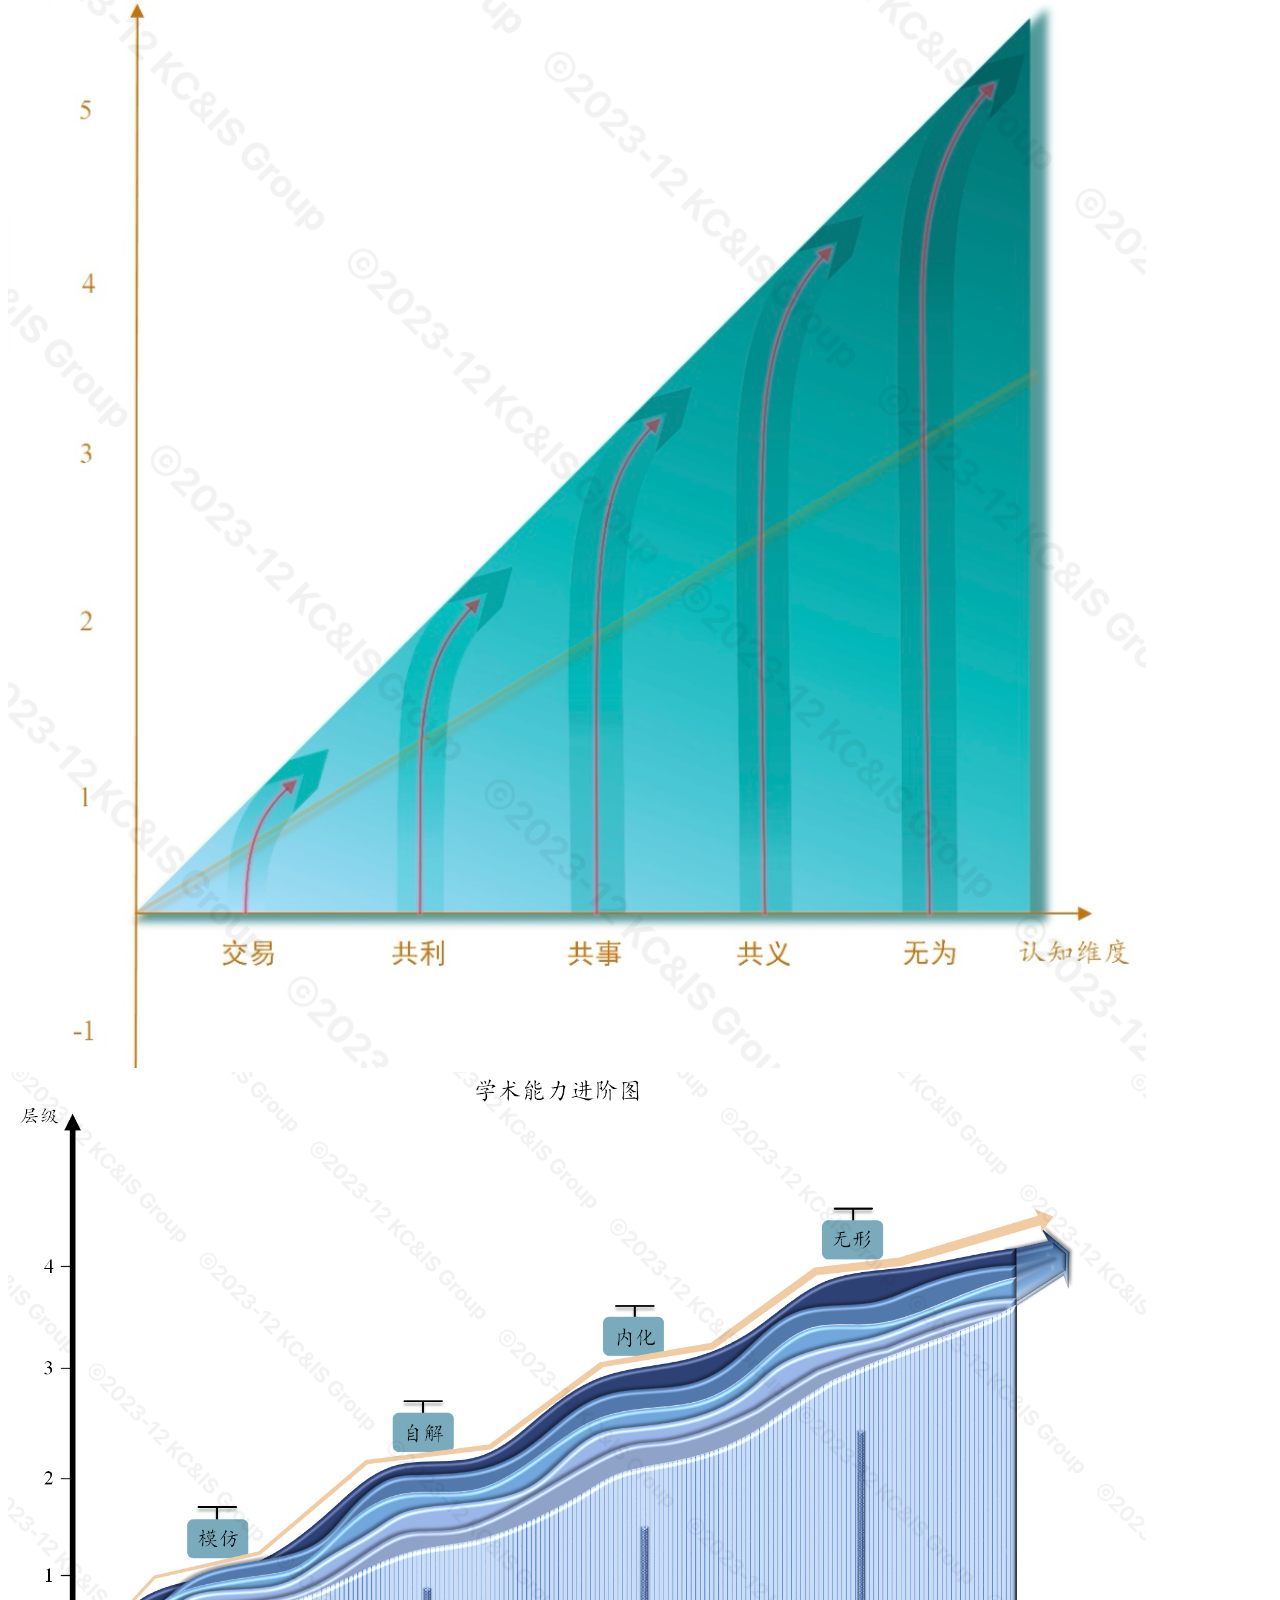
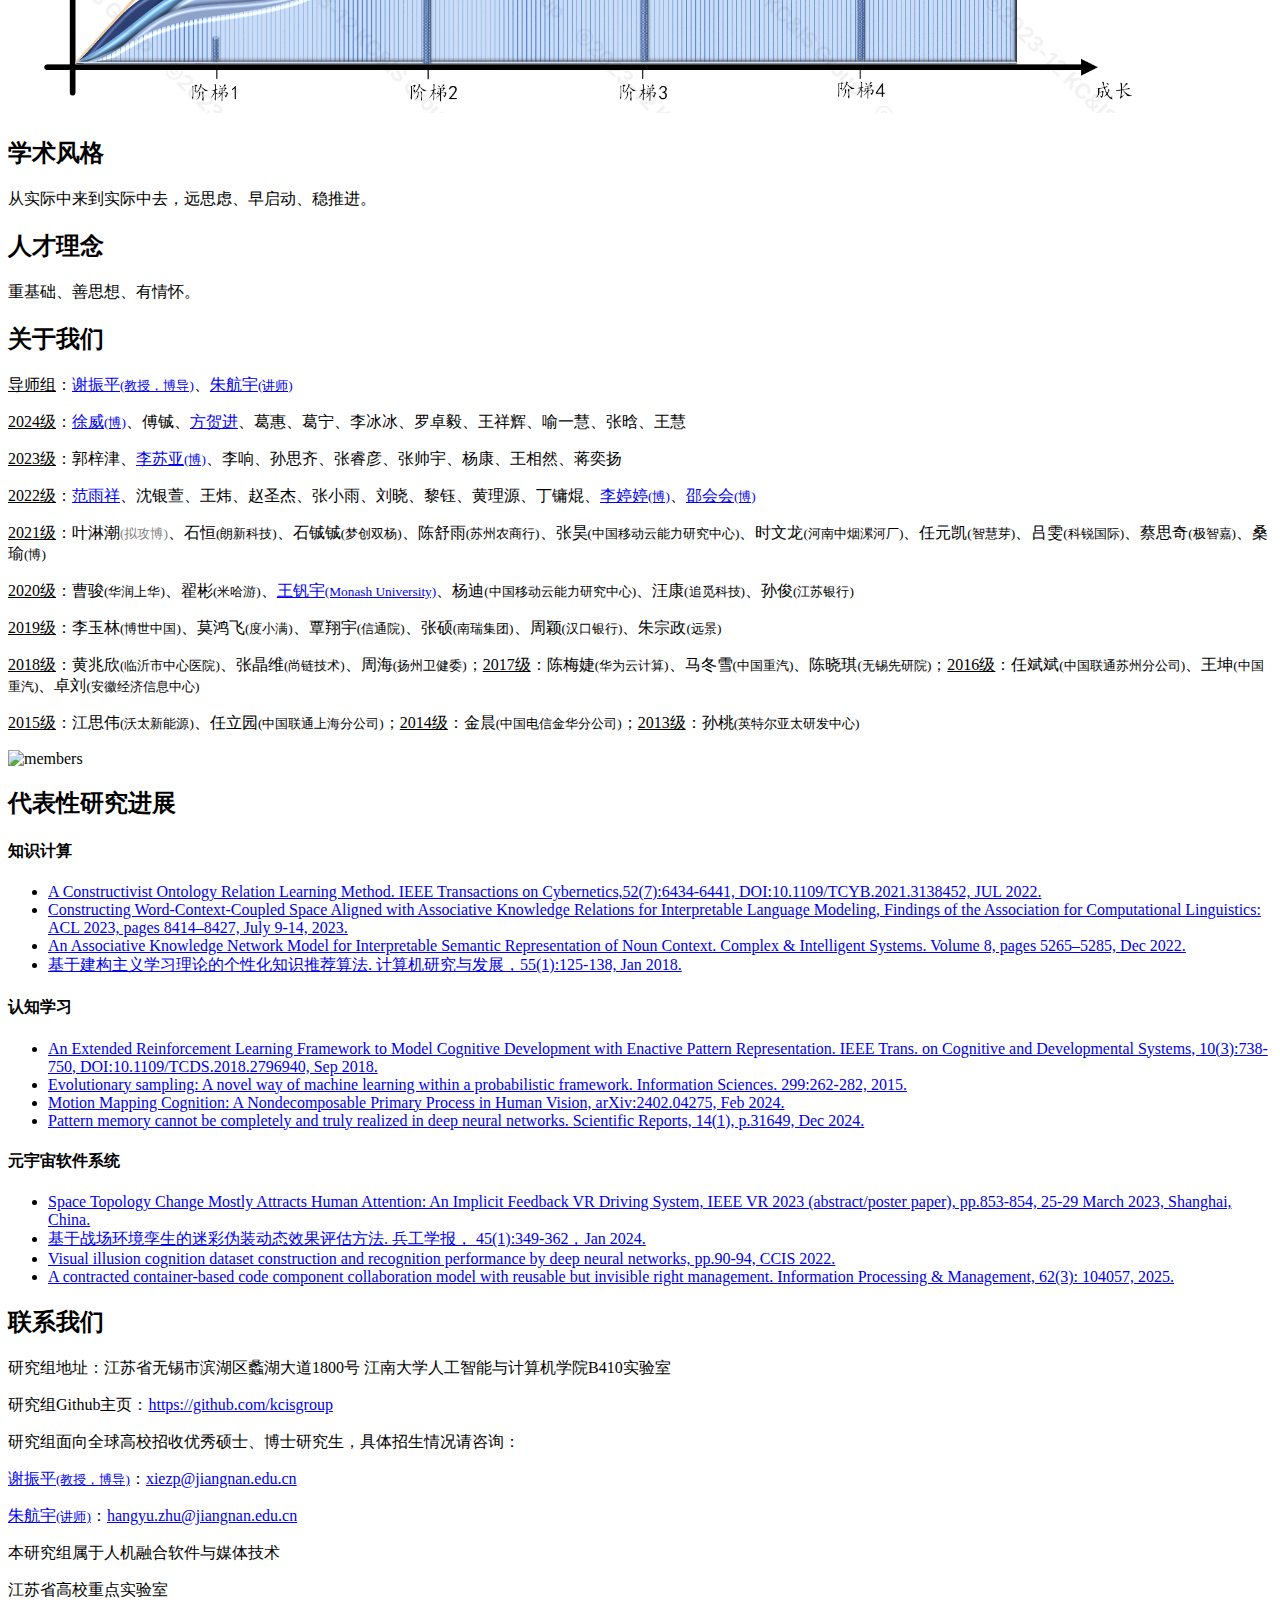
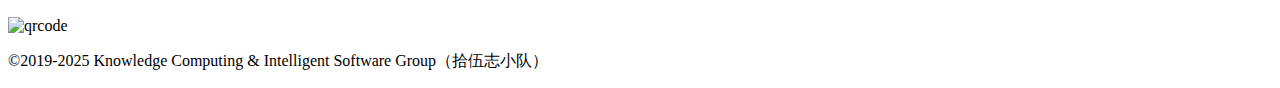
==== commit 4026a6b1: "Added a year number after the citation as strongly asked by Dr. Lee." ====
--- a/index.html
+++ b/index.html
@@ -122,7 +122,7 @@
                   <li><a href="/blog/an-extended-reinforcement-learning-framework-to-model-cognitive-development-with-enactive-pattern-representation/" target="_blank">An Extended Reinforcement Learning Framework to Model Cognitive Development with Enactive Pattern Representation. IEEE Trans. on Cognitive and Developmental Systems, 10(3):738-750, DOI:10.1109/TCDS.2018.2796940, Sep 2018.</a></li>
                   <li><a href="/blog/evolutionary-sampling-a-novel-way-of-machine-learning-within-a-probabilistic-framework/" target="_blank">Evolutionary sampling: A novel way of machine learning within a probabilistic framework. Information Sciences. 299:262-282, 2015.</a></li>
                   <li><a href="/blog/motion-mapping-cognition-a-nondecomposable-primary-process-in-human-vision/" target="_blank">Motion Mapping Cognition: A Nondecomposable Primary Process in Human Vision, arXiv:2402.04275, Feb 2024.</a></li>
-                  <li><a href="/blog/pattern-memory-cannot-be-completely-and-truly-realized-in-deep-neural-networks/" target="_blank">Pattern memory cannot be completely and truly realized in deep neural networks. Scientific Reports, 14(1), p.31649.</a></li>
+                  <li><a href="/blog/pattern-memory-cannot-be-completely-and-truly-realized-in-deep-neural-networks/" target="_blank">Pattern memory cannot be completely and truly realized in deep neural networks. Scientific Reports, 14(1), p.31649, Dec 2024.</a></li>
                 </ul>
               </div>
               <div class="col-md-4">
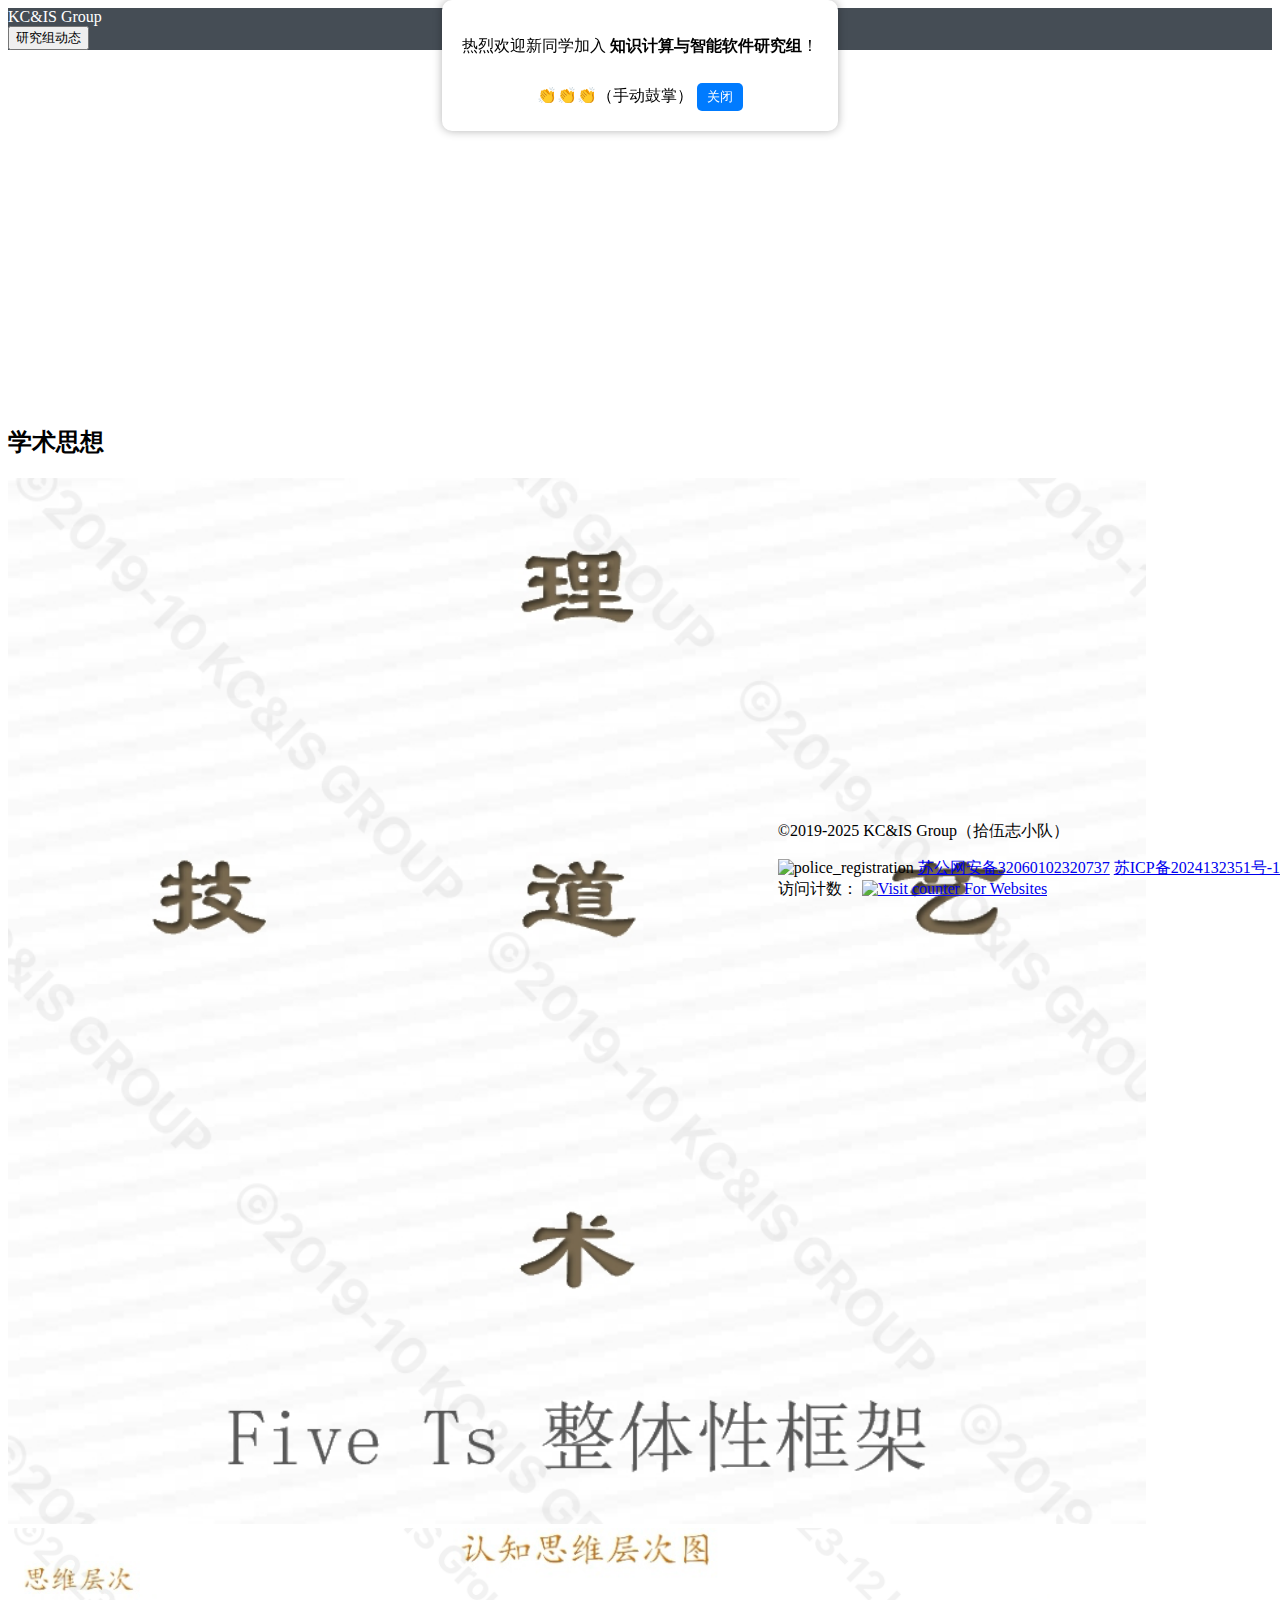
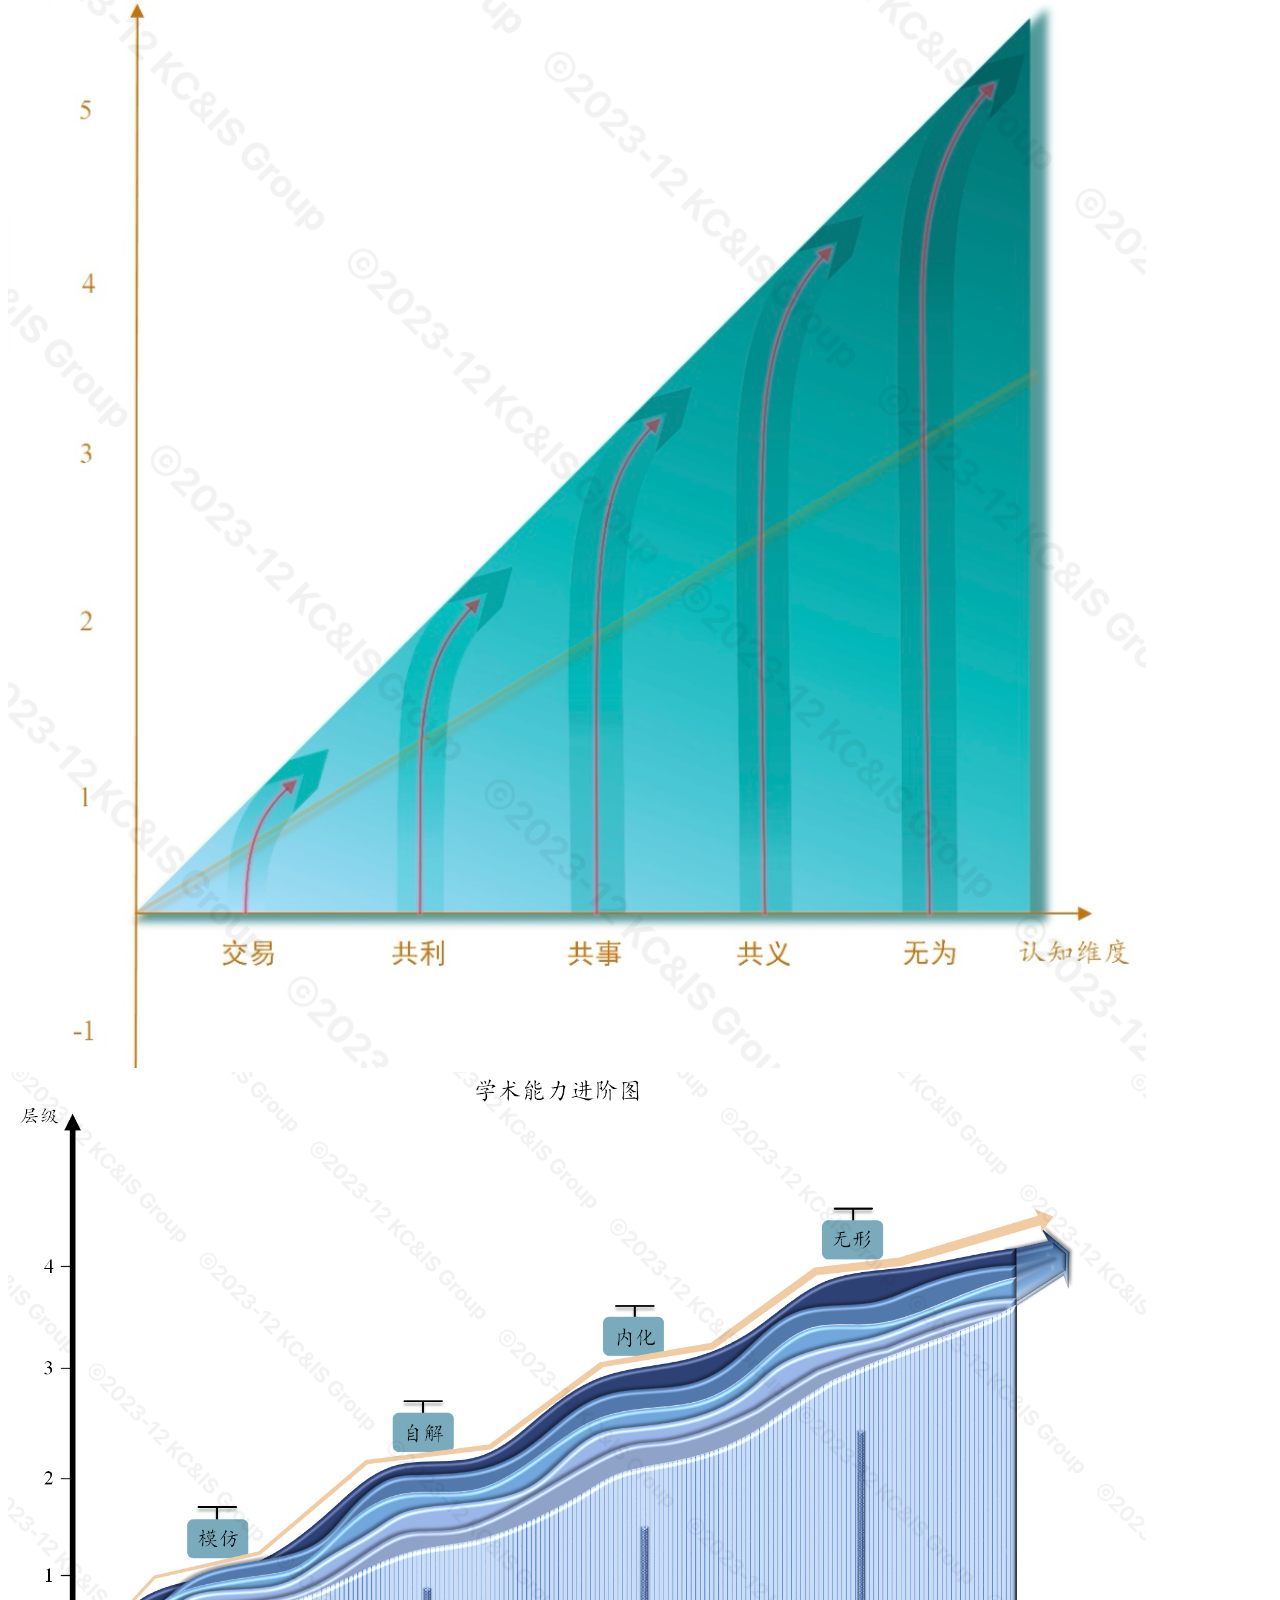
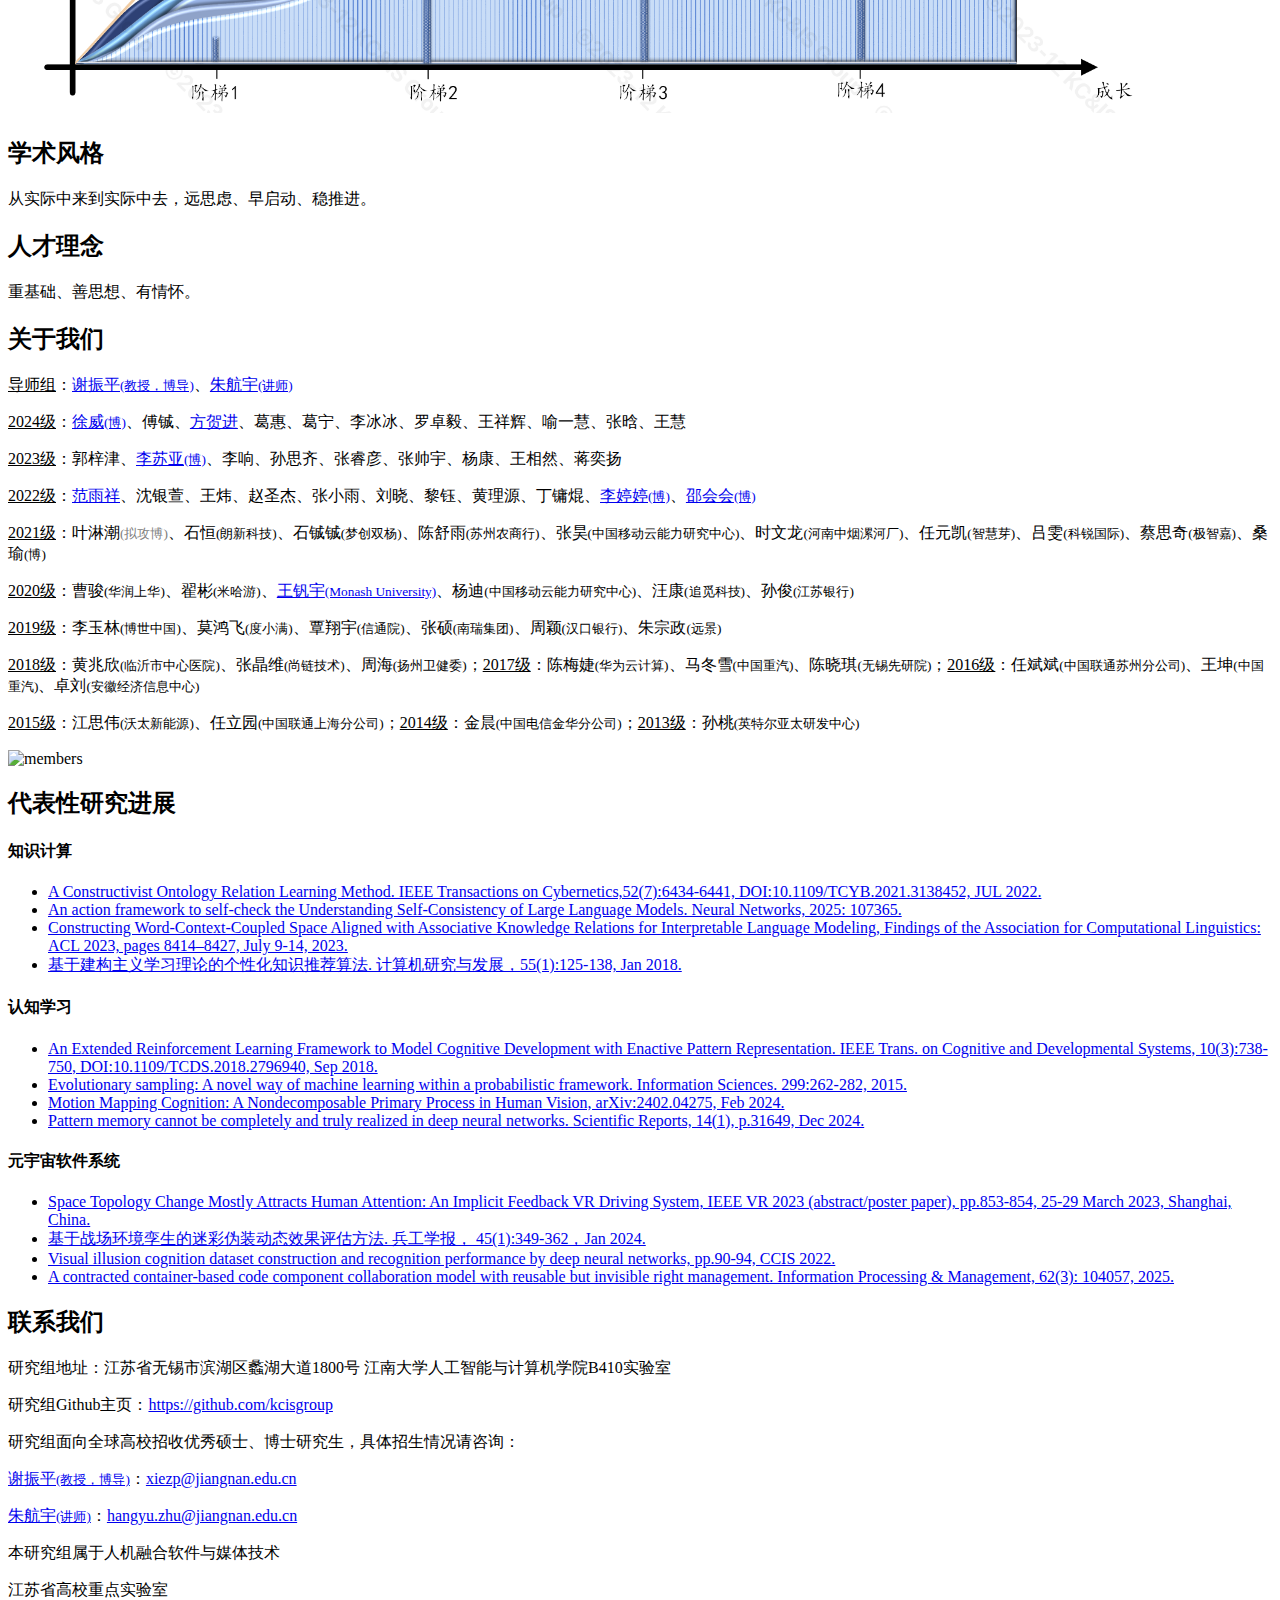
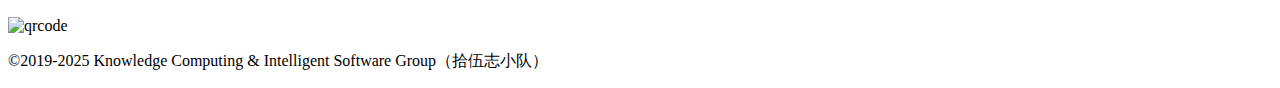
==== commit e41add85: "Merge pull request #5 from Xianyu39/main" ====
--- a/index.html
+++ b/index.html
@@ -30,6 +30,11 @@
         <a href="/blog" target="_blank"><button class="btn btn-primary">研究组动态</button></a>
       </div>
     </header>
+    <div class="popup" id="welcomePopup">
+      <p>热烈欢迎新同学加入 <strong>知识计算与智能软件研究组</strong>！</p>
+      👏👏👏（手动鼓掌）
+      <button onclick="closePopup()">关闭</button>
+    </div>
     <div class="main">
       <section class="bg-cover bg-center hero">
         <div id="title" class="position-relative z-index-1" style="opacity: 0.0; margin-right: 20px; margin-bottom: 20px">
@@ -111,8 +116,8 @@
                 <h4 class="lined lined-compact text-center">知识计算</h4>
                 <ul>
                   <li><a href="/blog/a-constructivist-ontology-relation-learning-method/" target="_blank">A Constructivist Ontology Relation Learning Method. IEEE Transactions on Cybernetics,52(7):6434-6441, DOI:10.1109/TCYB.2021.3138452, JUL 2022.</a></li>
+                  <li><a href="/blog/s2af-an-action-framework-to-self-check-the-understanding-self-consistency-of-largelanguage-models/" target="_blank">An action framework to self-check the Understanding Self-Consistency of Large Language Models. Neural Networks, 2025: 107365.</a></li>
                   <li><a href="/blog/constructing-word-context-coupled-space-aligned-with-associative-knowledge-relations-for-interpretable-language-modeling/" target="_blank">Constructing Word-Context-Coupled Space Aligned with Associative Knowledge Relations for Interpretable Language Modeling, Findings of the Association for Computational Linguistics: ACL 2023, pages 8414–8427, July 9-14, 2023.</a></li>
-                  <li><a href="/blog/an-associative-knowledge-network-model-for-interpretable-semantic-representation-of-noun-context/" target="_blank">An Associative Knowledge Network Model for Interpretable Semantic Representation of Noun Context. Complex & Intelligent Systems. Volume 8, pages 5265–5285, Dec 2022.</a></li>
                   <li><a href="/blog/基于建构主义学习理论的个性化知识推荐算法/" target="_blank">基于建构主义学习理论的个性化知识推荐算法. 计算机研究与发展，55(1):125-138, Jan 2018.</a></li>
                 </ul>
               </div>
@@ -196,6 +201,9 @@
           top: '20px'
         }, 1500);
       });
+      function closePopup() {
+        document.getElementById("welcomePopup").style.display = "none";
+      }
     </script>
     <script src="vendor/onepage-scroll/jquery.onepage-scroll.min.js"></script>
     <script src="vendor/lightbox2/js/lightbox.min.js"></script>
--- a/css/custom.css
+++ b/css/custom.css
@@ -5,4 +5,36 @@
     right: 0;
     width: auto;
     height: auto;
+}
+
+.popup {
+    position: fixed;
+    top: 0;
+    left: 50%;
+    transform: translateX(-50%);
+    background: white;
+    padding: 20px;
+    border-radius: 10px;
+    box-shadow: 0 0 10px rgba(0, 0, 0, 0.3);
+    text-align: center;
+    z-index: 1000;
+    animation: snakeScroll 30s linear infinite;
+}
+
+.popup button {
+    margin-top: 10px;
+    padding: 5px 10px;
+    border: none;
+    background-color: #007BFF;
+    color: white;
+    border-radius: 5px;
+    cursor: pointer;
+}
+
+@keyframes snakeScroll {
+    0% { top: -100px; left: 20%; }
+    25% { top: 25vh; left: 80%; }
+    50% { top: 50vh; left: 20%; }
+    75% { top: 75vh; left: 80%; }
+    100% { top: 100vh; left: 50%; }
 }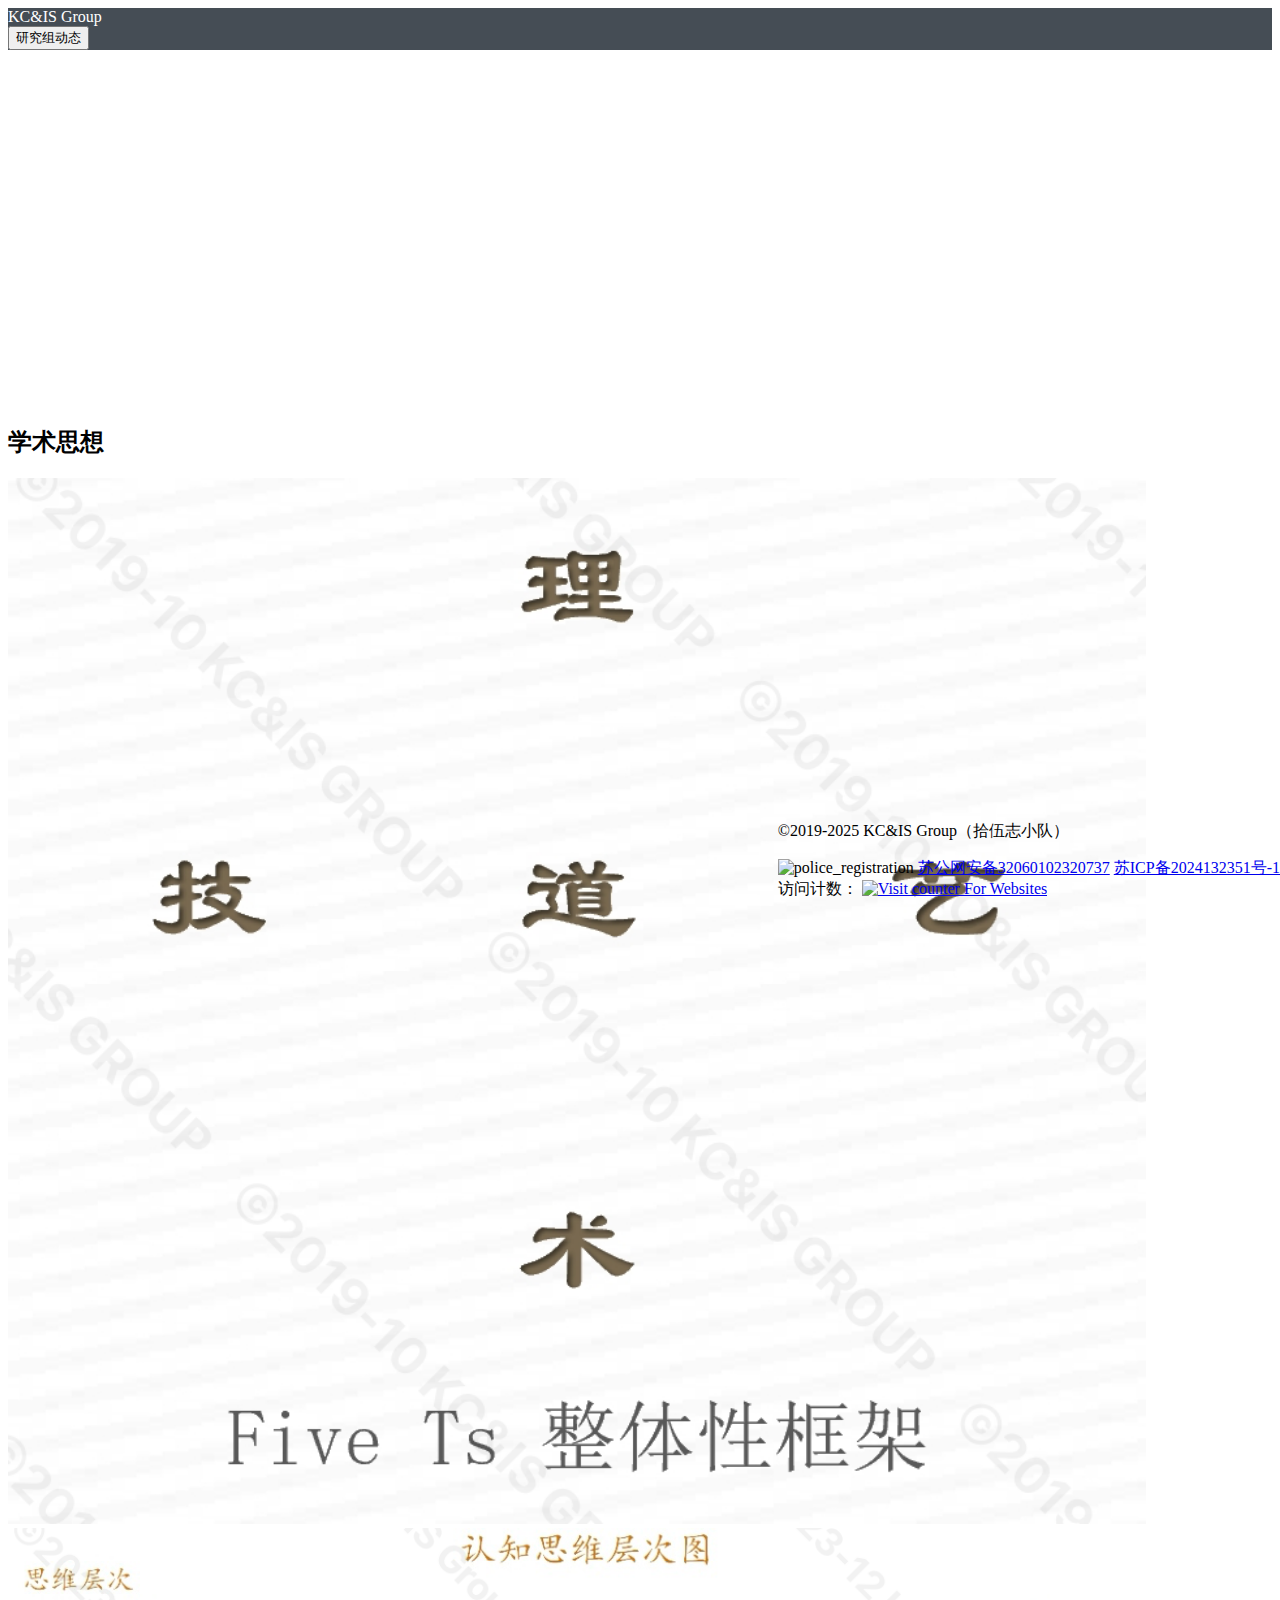
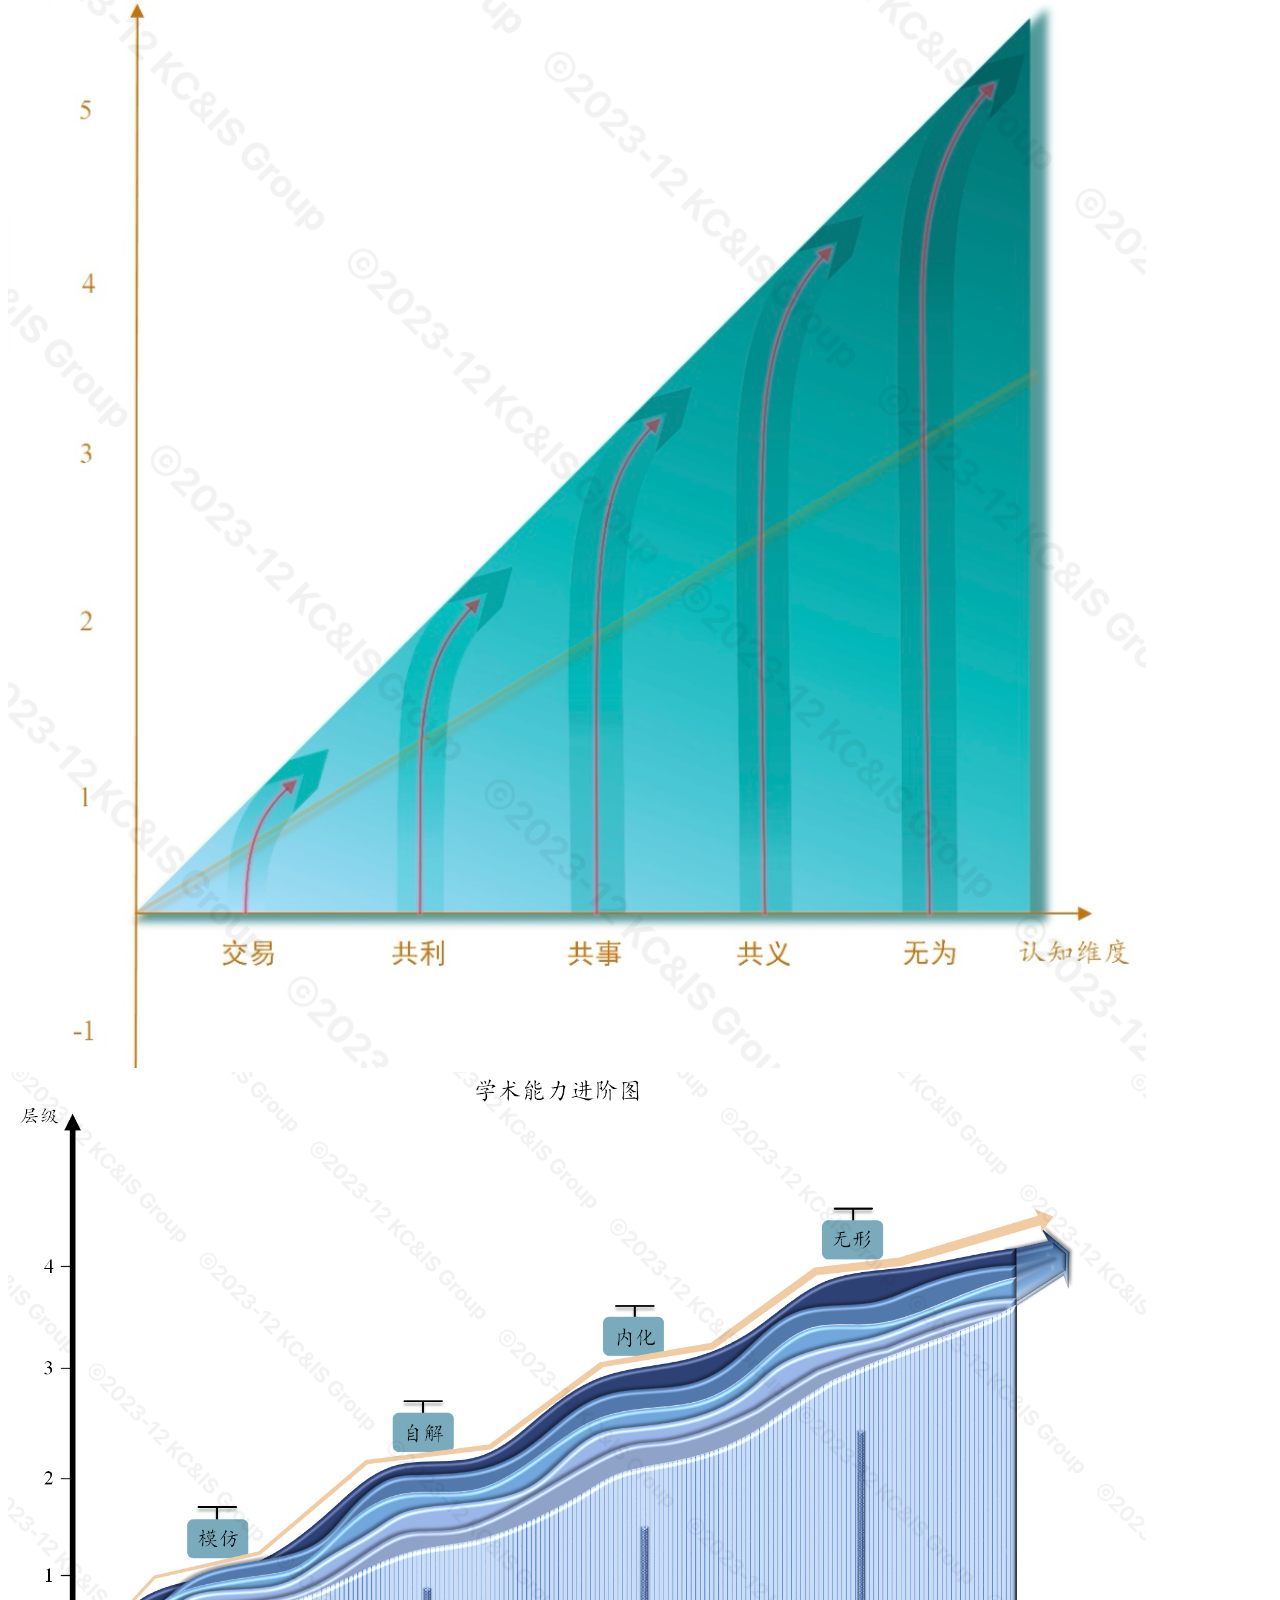
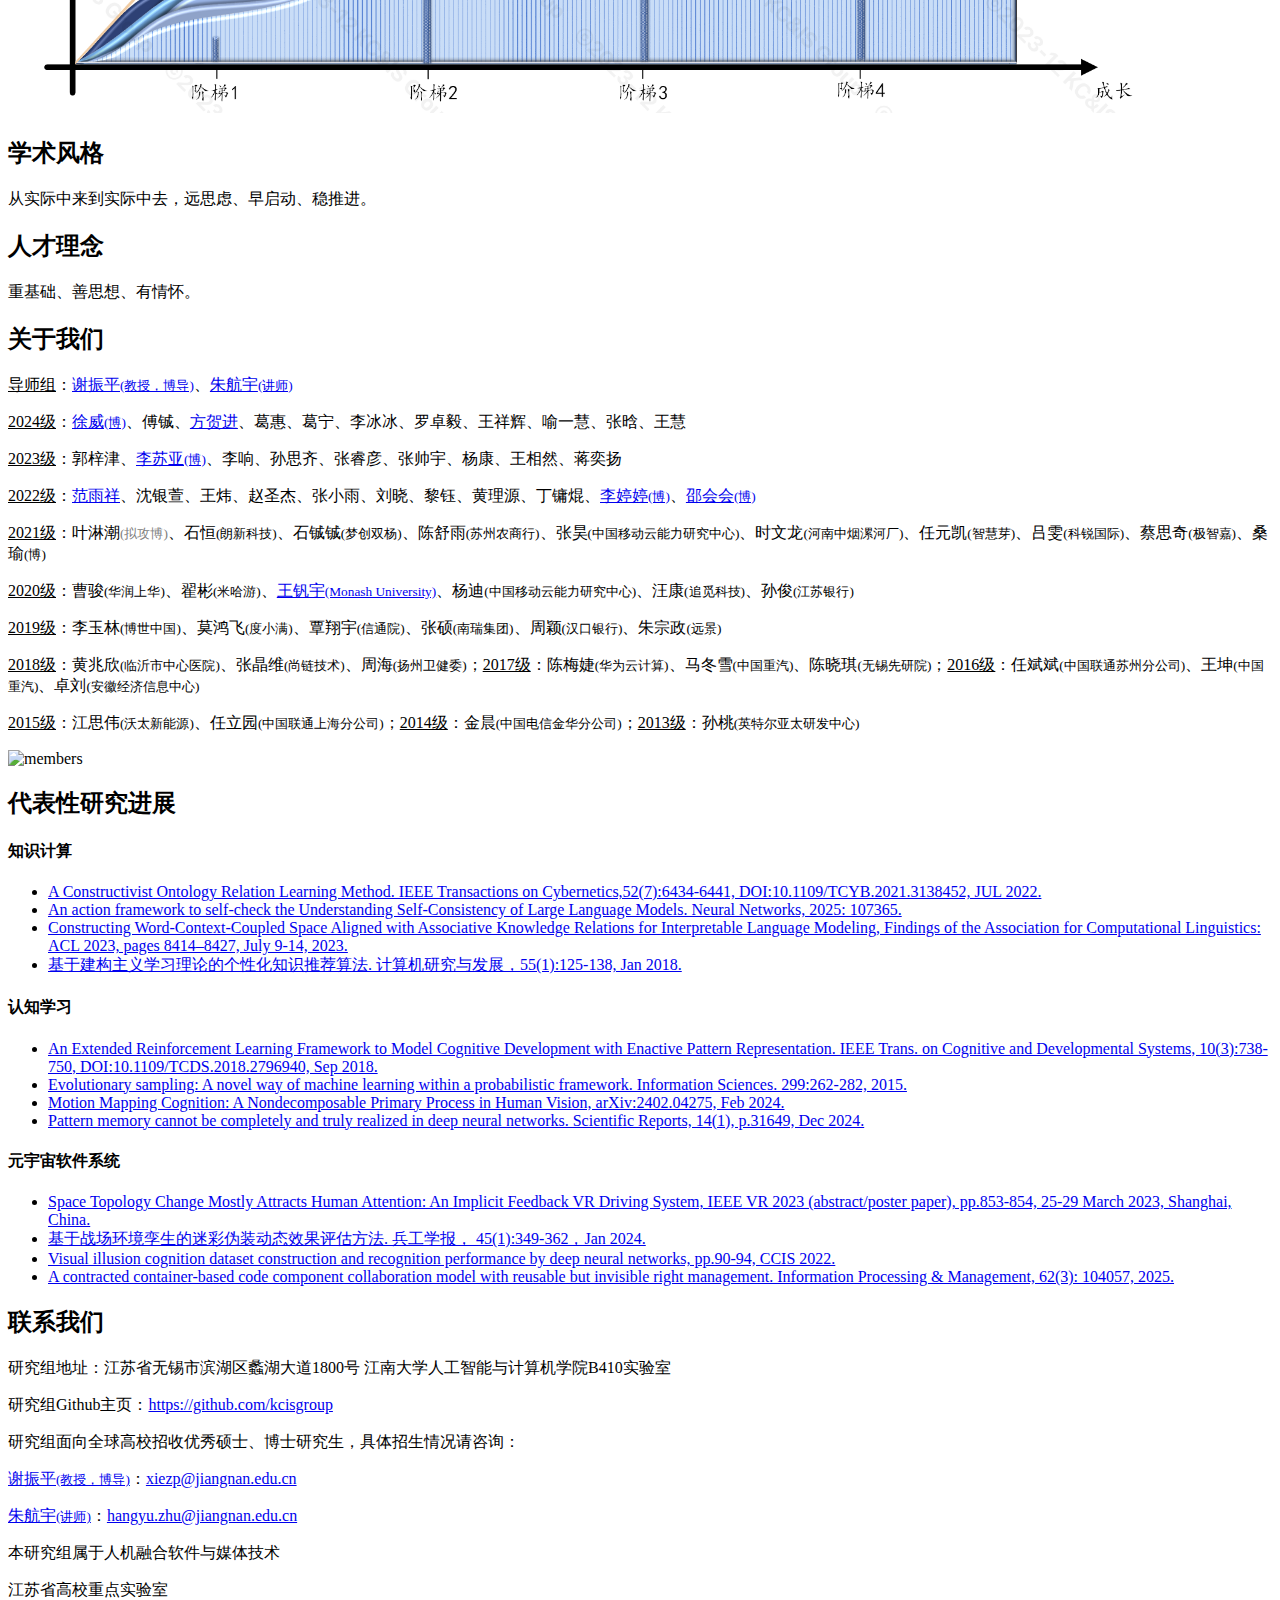
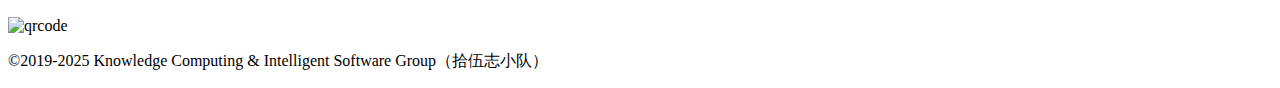
==== commit dc15f063: "Update easter egg." ====
--- a/index.html
+++ b/index.html
@@ -33,7 +33,17 @@
     <div class="popup" id="welcomePopup">
       <p>热烈欢迎新同学加入 <strong>知识计算与智能软件研究组</strong>！</p>
       👏👏👏（手动鼓掌）
-      <button onclick="closePopup()">关闭</button>
+      <button class="closePopup">关闭</button>
+    </div>
+    <div class="popup" id="chat">
+      <p>方老师说，要多加几个框，显得我们热闹。</p>
+      <button class="closePopup">关闭</button>
+    </div>
+    <div class="popup" id="sorry">
+      <p>对不起谢老师，虽然您没同意我们加这个弹幕。</p>
+      <p>但是我们觉得用这个欢迎新同学很活泼！</p>
+      <p>更能体现我们组的氛围～</p>
+      <button class="closePopup">关闭</button>
     </div>
     <div class="main">
       <section class="bg-cover bg-center hero">
@@ -201,12 +211,10 @@
           top: '20px'
         }, 1500);
       });
-      function closePopup() {
-        document.getElementById("welcomePopup").style.display = "none";
-      }
     </script>
     <script src="vendor/onepage-scroll/jquery.onepage-scroll.min.js"></script>
     <script src="vendor/lightbox2/js/lightbox.min.js"></script>
     <script src="js/front.js"></script>
+    <script src="js/easter_egg.js"></script>
   </body>
 </html>--- a/css/custom.css
+++ b/css/custom.css
@@ -7,34 +7,26 @@
     height: auto;
 }
 
+/* easter_eggs */
 .popup {
-    position: fixed;
-    top: 0;
-    left: 50%;
-    transform: translateX(-50%);
-    background: white;
-    padding: 20px;
-    border-radius: 10px;
-    box-shadow: 0 0 10px rgba(0, 0, 0, 0.3);
-    text-align: center;
-    z-index: 1000;
-    animation: snakeScroll 30s linear infinite;
+    position: absolute;
+    top: 50%;
+    left: -100%; /* Start off-screen to the left */
+    transform: translateY(-50%);
+    white-space: nowrap; /* Prevent line breaks */
+    animation: slideIn 20s linear infinite; /* Adjust duration to slow down */
+    z-index: 9999; /* Ensure popups are on top */
+    background-color: rgba(0, 0, 0, 0.5); /* Add a semi-transparent background color */
+    color: white; /* Optional: Set text color for better readability */
+    padding: 10px; /* Optional: Add some padding */
+    border-radius: 5px; /* Optional: Add rounded corners */
 }
 
-.popup button {
-    margin-top: 10px;
-    padding: 5px 10px;
-    border: none;
-    background-color: #007BFF;
-    color: white;
-    border-radius: 5px;
-    cursor: pointer;
-}
-
-@keyframes snakeScroll {
-    0% { top: -100px; left: 20%; }
-    25% { top: 25vh; left: 80%; }
-    50% { top: 50vh; left: 20%; }
-    75% { top: 75vh; left: 80%; }
-    100% { top: 100vh; left: 50%; }
+@keyframes slideIn {
+    0% {
+        left: -100%;
+    }
+    100% {
+        left: 100%;
+    }
 }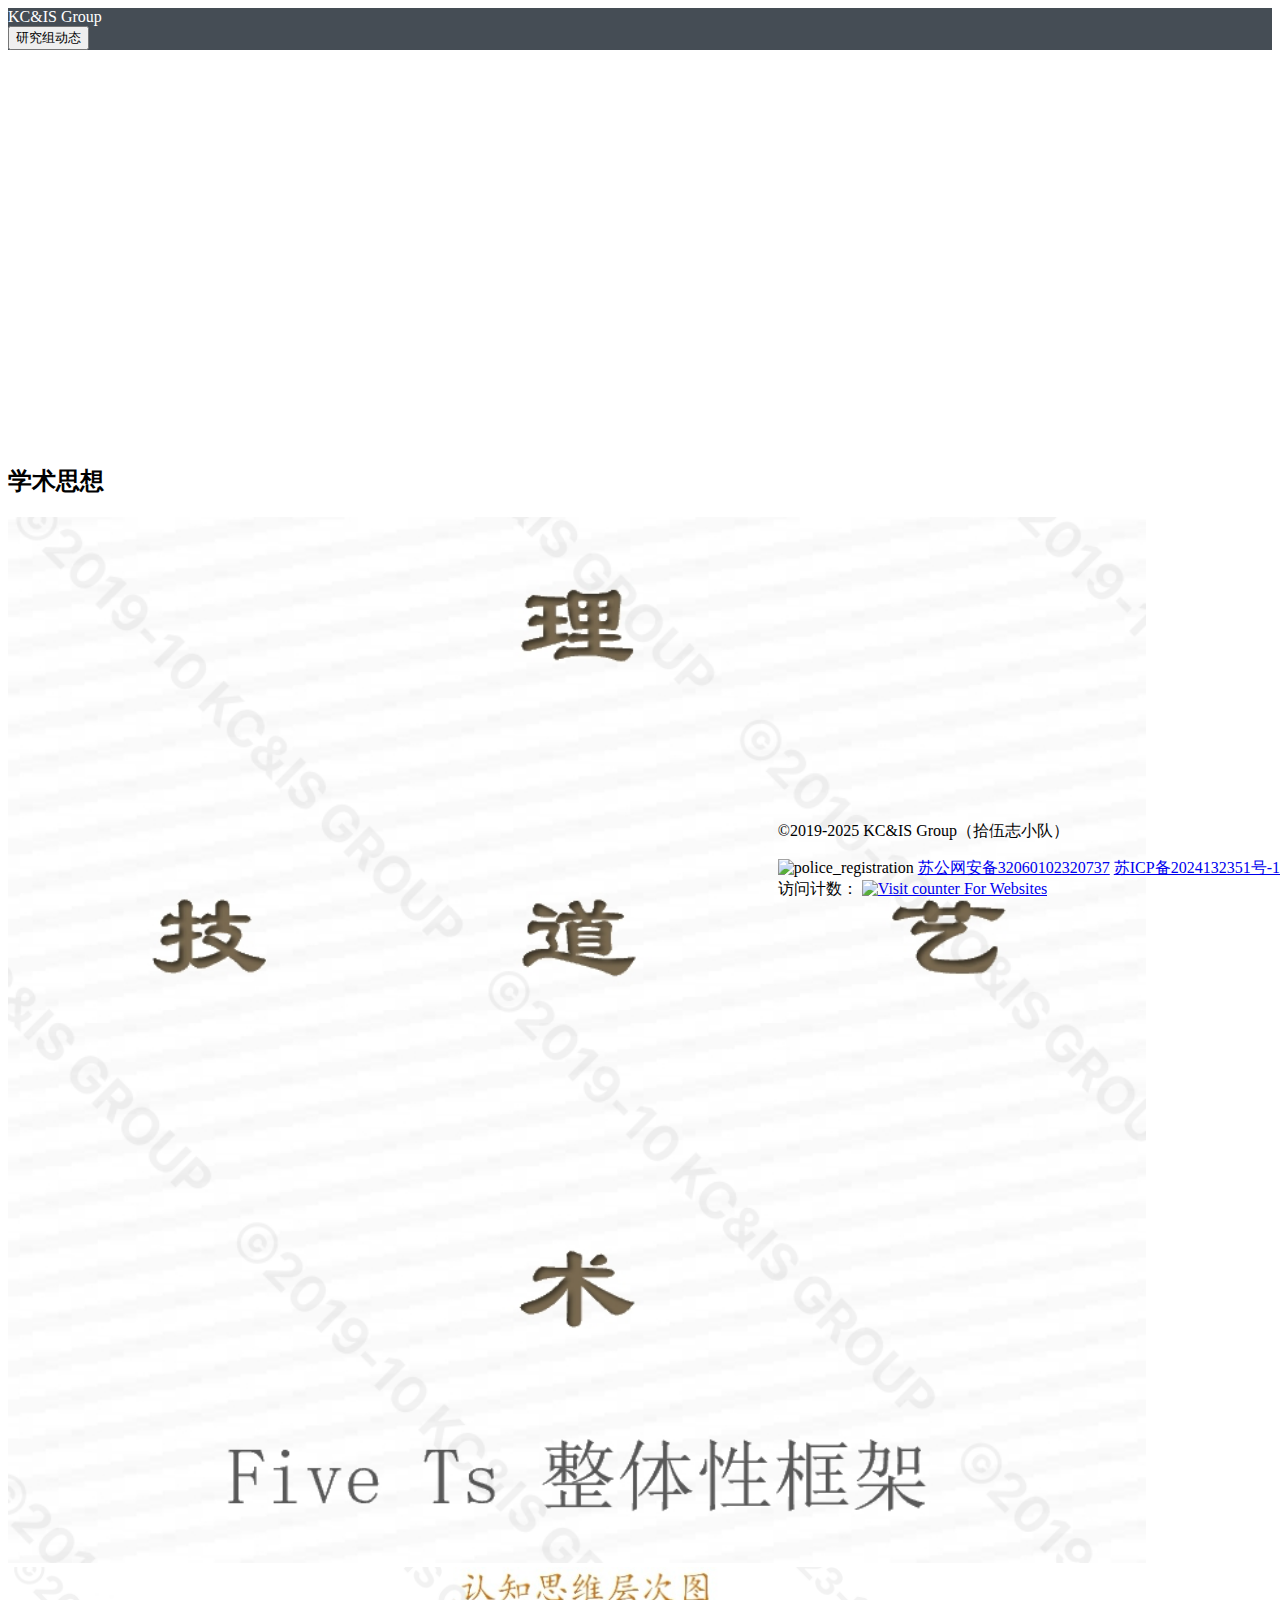
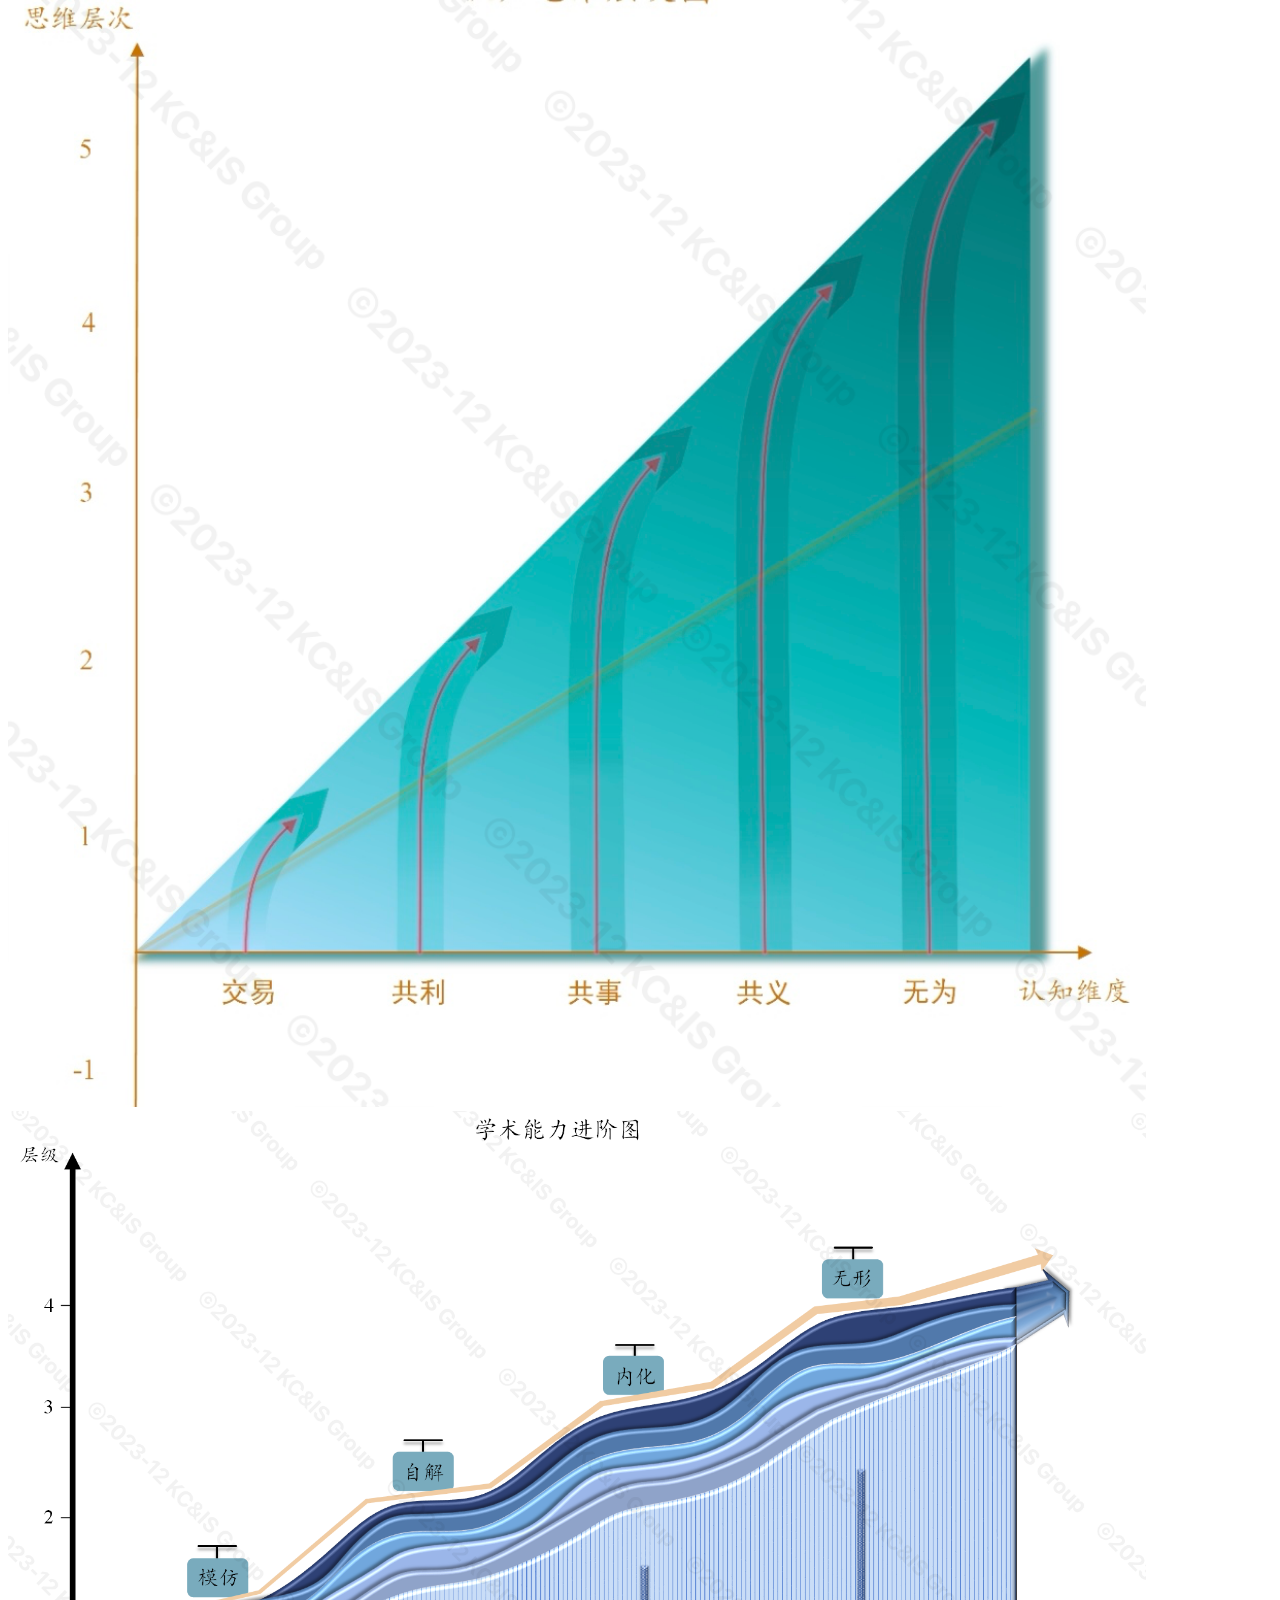
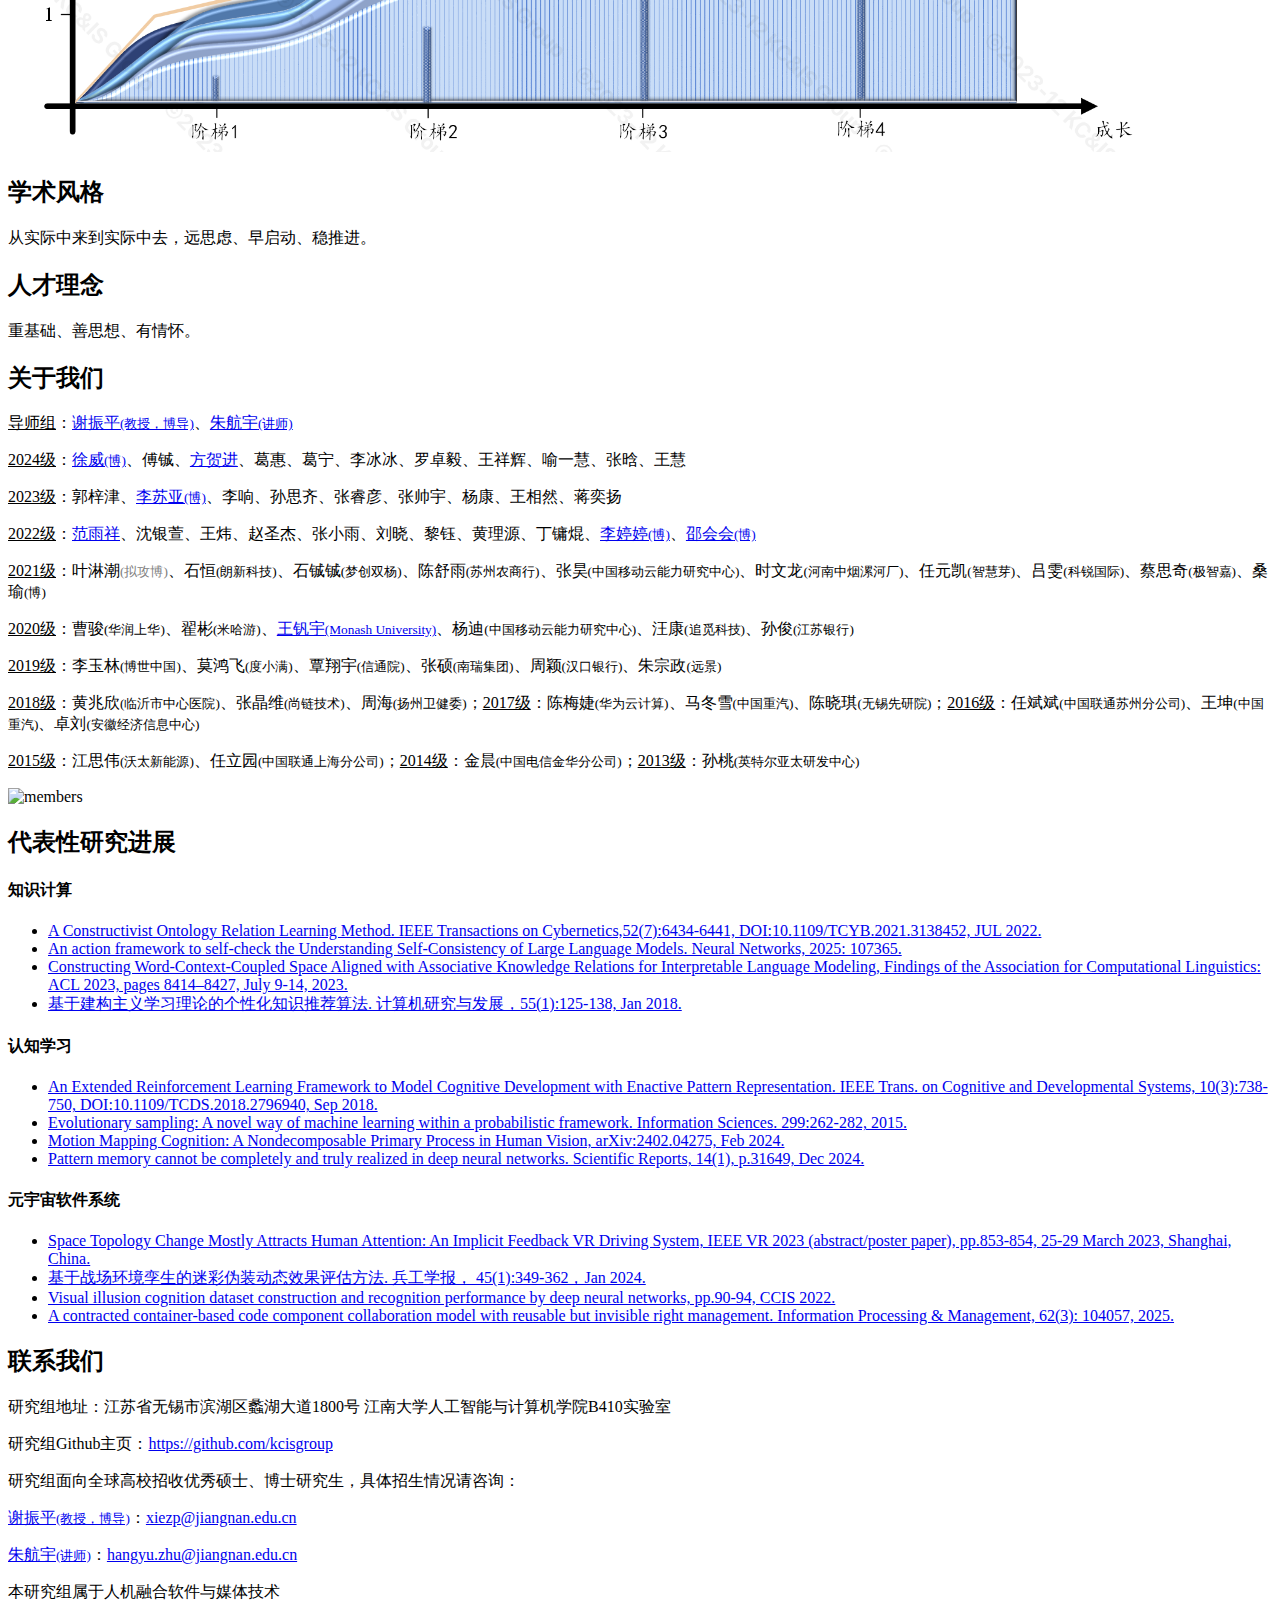
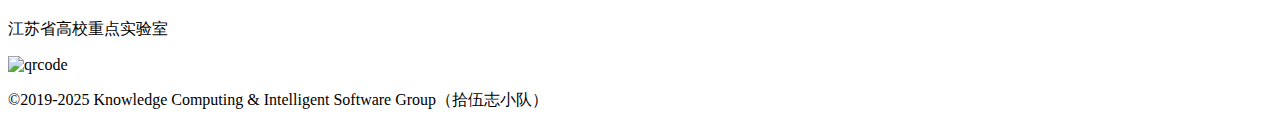
==== commit 3257b14d: "Minor style fix." ====
--- a/index.html
+++ b/index.html
@@ -110,7 +110,7 @@
                 <p><u>2018级</u>：黄兆欣<small>(临沂市中心医院)</small>、张晶维<small>(尚链技术)</small>、周海<small>(扬州卫健委)</small>；<u>2017级</u>：陈梅婕<small>(华为云计算)</small>、马冬雪<small>(中国重汽)</small>、陈晓琪<small>(无锡先研院)</small>；<u>2016级</u>：任斌斌<small>(中国联通苏州分公司)</small>、王坤<small>(中国重汽)</small>、卓刘<small>(安徽经济信息中心)</small></p>
                 <p><u>2015级</u>：江思伟<small>(沃太新能源)</small>、任立园<small>(中国联通上海分公司)</small>；<u>2014级</u>：金晨<small>(中国电信金华分公司)</small>；<u>2013级</u>：孙桃<small>(英特尔亚太研发中心)</small></p>
               </div>
-              <div class="col-lg-3"><img src="img/member.jpg" alt="members" class="img-fluid rounded-circle d-block mx-auto"></div>
+              <div class="col-lg-3"><img src="img/member.jpg" alt="members" class="img-fluid img-thumbnail d-block mx-auto"></div>
             </div>
           </div>
         </div>
@@ -203,15 +203,6 @@
     <!-- JavaScript files-->
     <script src="vendor/jquery/jquery.min.js"></script>
     <script src="vendor/bootstrap/js/bootstrap.bundle.min.js"></script>
-    <script>
-      $(document).ready(function(){
-        $("#title").animate({
-          opacity: '1.0',
-          left: '20px',
-          top: '20px'
-        }, 1500);
-      });
-    </script>
     <script src="vendor/onepage-scroll/jquery.onepage-scroll.min.js"></script>
     <script src="vendor/lightbox2/js/lightbox.min.js"></script>
     <script src="js/front.js"></script>
--- a/css/custom.css
+++ b/css/custom.css
@@ -5,6 +5,17 @@
     right: 0;
     width: auto;
     height: auto;
+}
+
+.scroll-btn::before {
+    content: '';
+    display: inline-block;
+    width: 0;
+    height: 0;
+    border-left: 10px solid transparent;
+    border-right: 10px solid transparent;
+    border-top: 10px solid white; /* Arrow color */
+    margin-top: 5px; /* Optional: Adjust the position */
 }
 
 /* easter_eggs */
